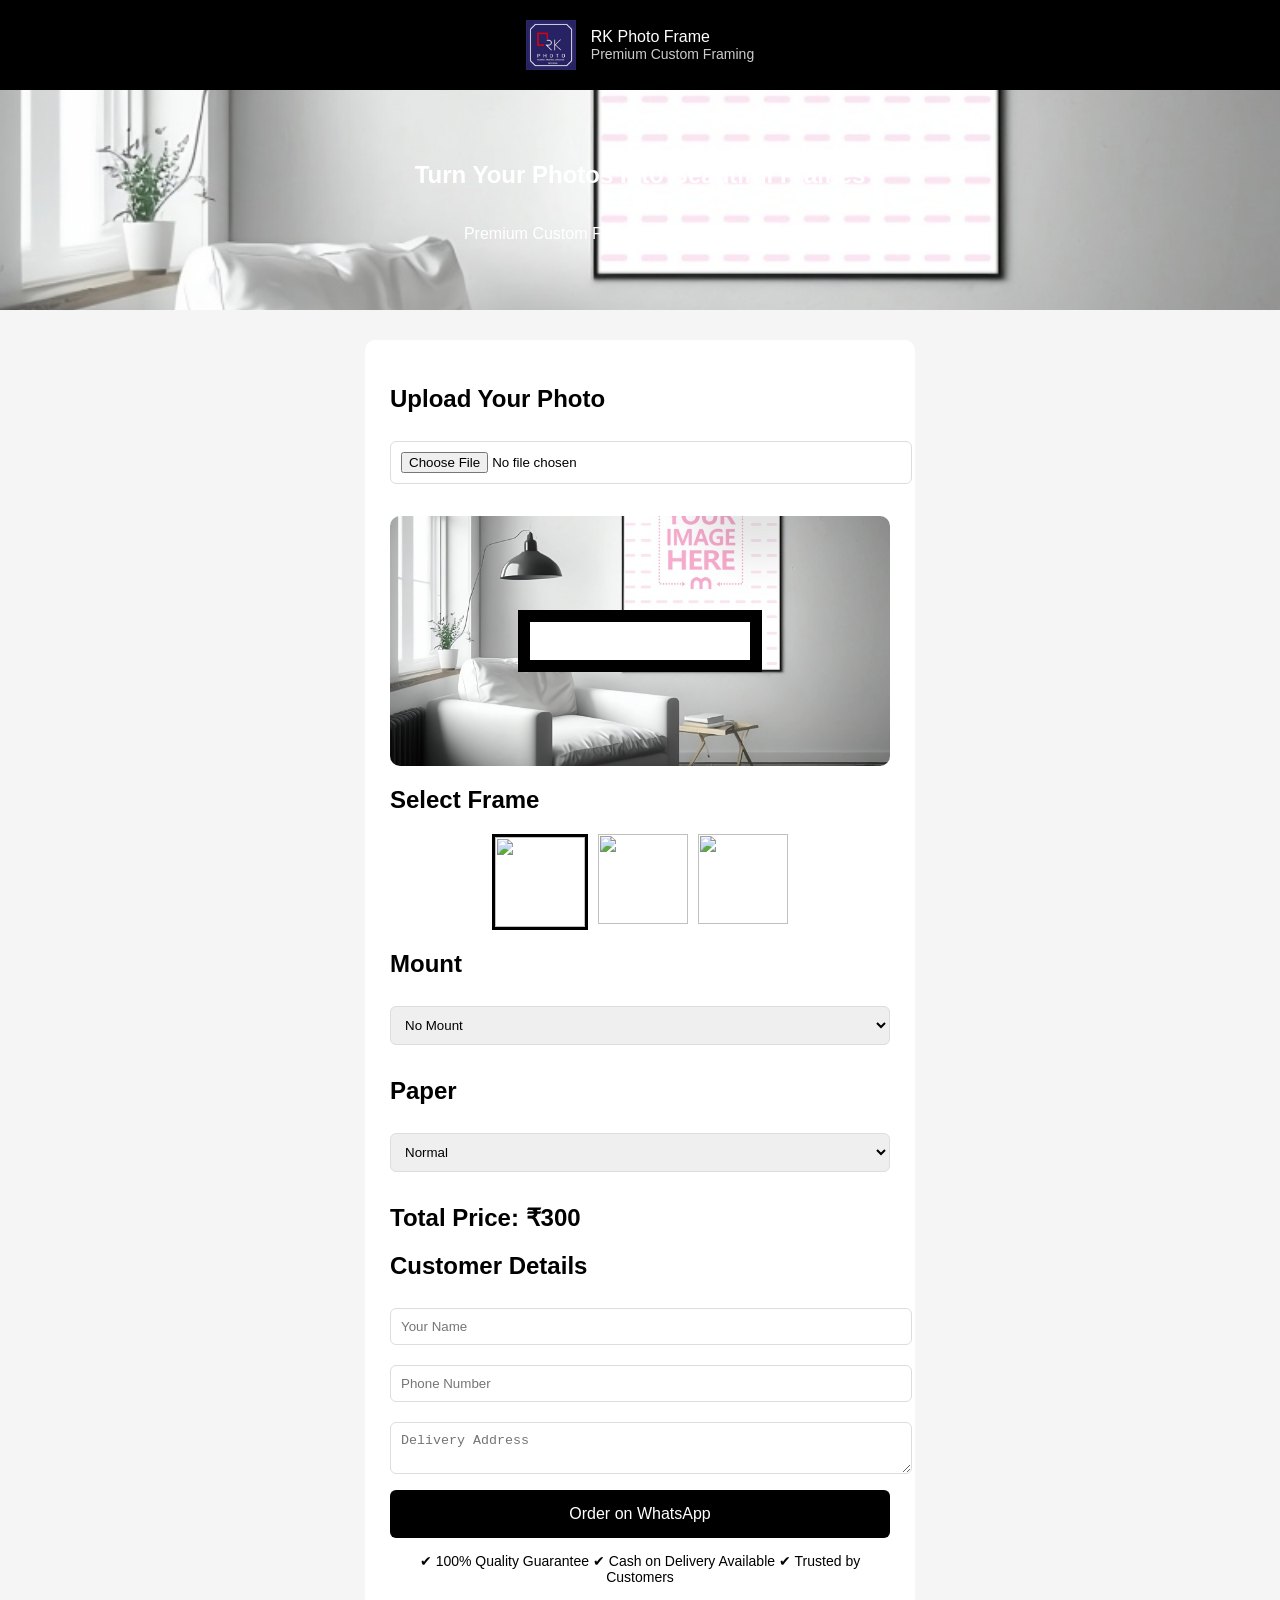
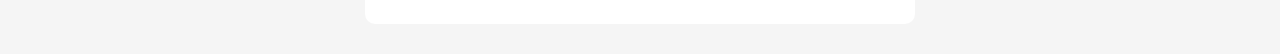
==== index.html @ b55b813e "Update index.html" ====
<!DOCTYPE html>

<html>
<head>
  <title>RK Photo Frame</title>
  <link rel="stylesheet" href="style.css">
</head>
<body>

<header>
  <img src="images/logo.png"class="logo">
  <div>
    RK Photo Frame
    <div class="tagline">Premium Custom Framing</div>
  </div>
</header>

<!-- HERO -->

<section class="hero">
  <h1>Turn Your Photos Into Beautiful Frames</h1>
  <p>Premium Custom Framing Delivered to Your Door</p>
</section>

<main>

<h2>Upload Your Photo</h2>
<input type="file" id="upload">

<!-- WALL PREVIEW -->

<div class="wall-preview">
  <div class="frame">
    <img id="preview" />
  </div>
</div>

<h2>Select Frame</h2>
<div class="frame-gallery">
  <img src="https://via.placeholder.com/100" onclick="selectFrame(this,300)">
  <img src="https://via.placeholder.com/100" onclick="selectFrame(this,400)">
  <img src="https://via.placeholder.com/100" onclick="selectFrame(this,500)">
</div>

<h2>Mount</h2>
<select id="mount">
  <option value="0">No Mount</option>
  <option value="200">With Mount (+₹200)</option>
</select>

<h2>Paper</h2>
<select id="paper">
  <option value="0">Normal</option>
  <option value="300">Premium (+₹300)</option>
</select>

<h2>Total Price: ₹<span id="price">300</span></h2>

<h2>Customer Details</h2>
<input type="text" id="name" placeholder="Your Name">
<input type="text" id="phone" placeholder="Phone Number">
<textarea id="address" placeholder="Delivery Address"></textarea>

<button onclick="placeOrder()">Order on WhatsApp</button>

<p class="trust">
✔ 100% Quality Guarantee  
✔ Cash on Delivery Available  
✔ Trusted by Customers
</p>

</main>

<script src="script.js"></script>

</body>
</html>
---- style.css ----
body {
font-family: 'Segoe UI', sans-serif;
margin: 0;
background: #f5f5f5;
}

/* HEADER */
header {
display: flex;
align-items: center;
justify-content: center;
gap: 15px;
background: black;
color: white;
padding: 20px;
}

.logo {
width: 50px;
}

.tagline {
font-size: 14px;
color: #ccc;
}

/* HERO */
.hero {
background: url('images/wall.jpg') center/cover no-repeat;
height: 220px;
color: white;
display: flex;
flex-direction: column;
justify-content: center;
align-items: center;
}

/* MAIN */
main {
max-width: 500px;
margin: 30px auto;
background: white;
padding: 25px;
border-radius: 10px;
}

h2 {
margin-top: 20px;
}

/* INPUTS */
input, textarea, select {
width: 100%;
padding: 10px;
margin-top: 8px;
margin-bottom: 12px;
border: 1px solid #ddd;
border-radius: 6px;
}

/* BUTTON */
button {
width: 100%;
padding: 15px;
background: black;
color: white;
border: none;
font-size: 16px;
border-radius: 6px;
cursor: pointer;
}

button:hover {
background: #333;
}

/* WALL PREVIEW */
.wall-preview {
background: url('images/wall.jpg') center/cover no-repeat;
height: 250px;
display: flex;
justify-content: center;
align-items: center;
margin: 20px 0;
border-radius: 10px;
}

.frame {
border: 12px solid black;
padding: 10px;
background: white;
}

.frame img {
width: 200px;
}

/* GALLERY */
.frame-gallery {
display: flex;
gap: 10px;
justify-content: center;
}

.frame-gallery img {
width: 90px;
height: 90px;
cursor: pointer;
}

.frame-gallery img.selected {
border: 3px solid black;
}

/* TRUST */
.trust {
text-align: center;
font-size: 14px;
margin-top: 15px;
}
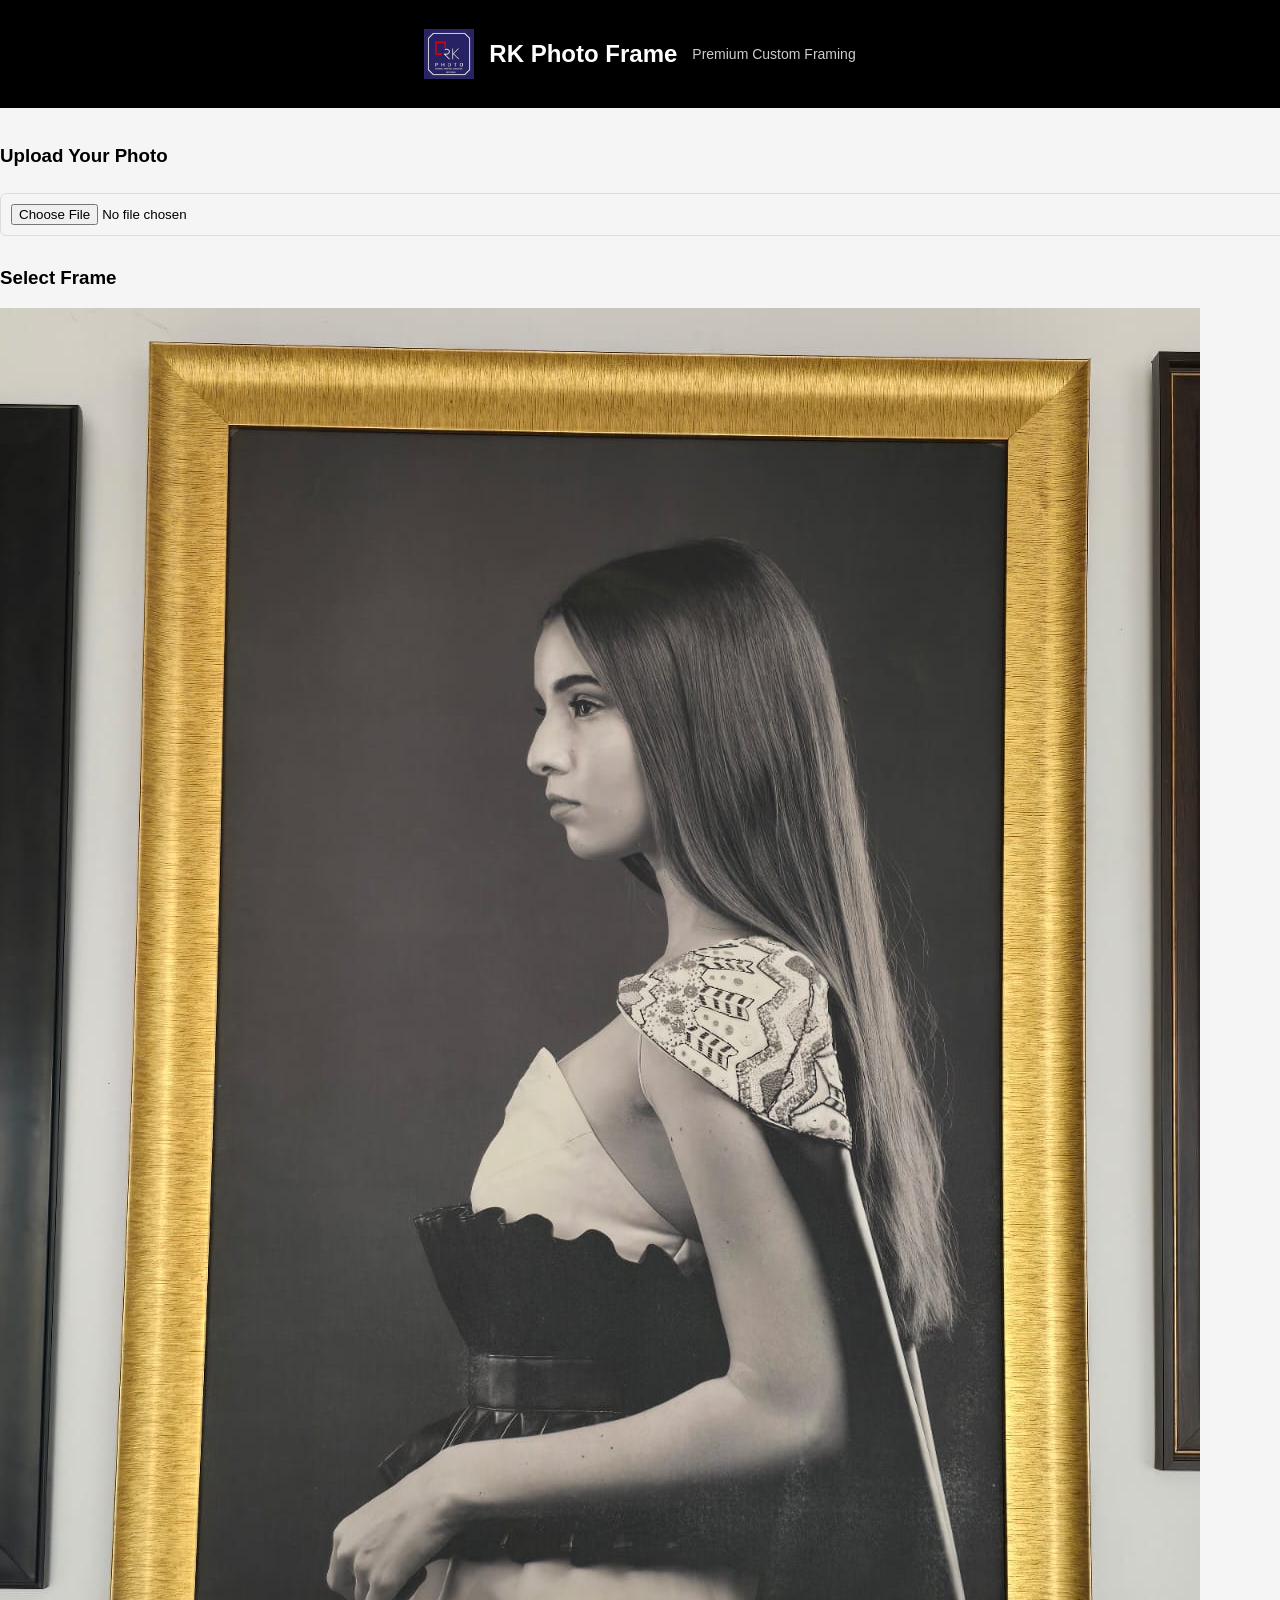
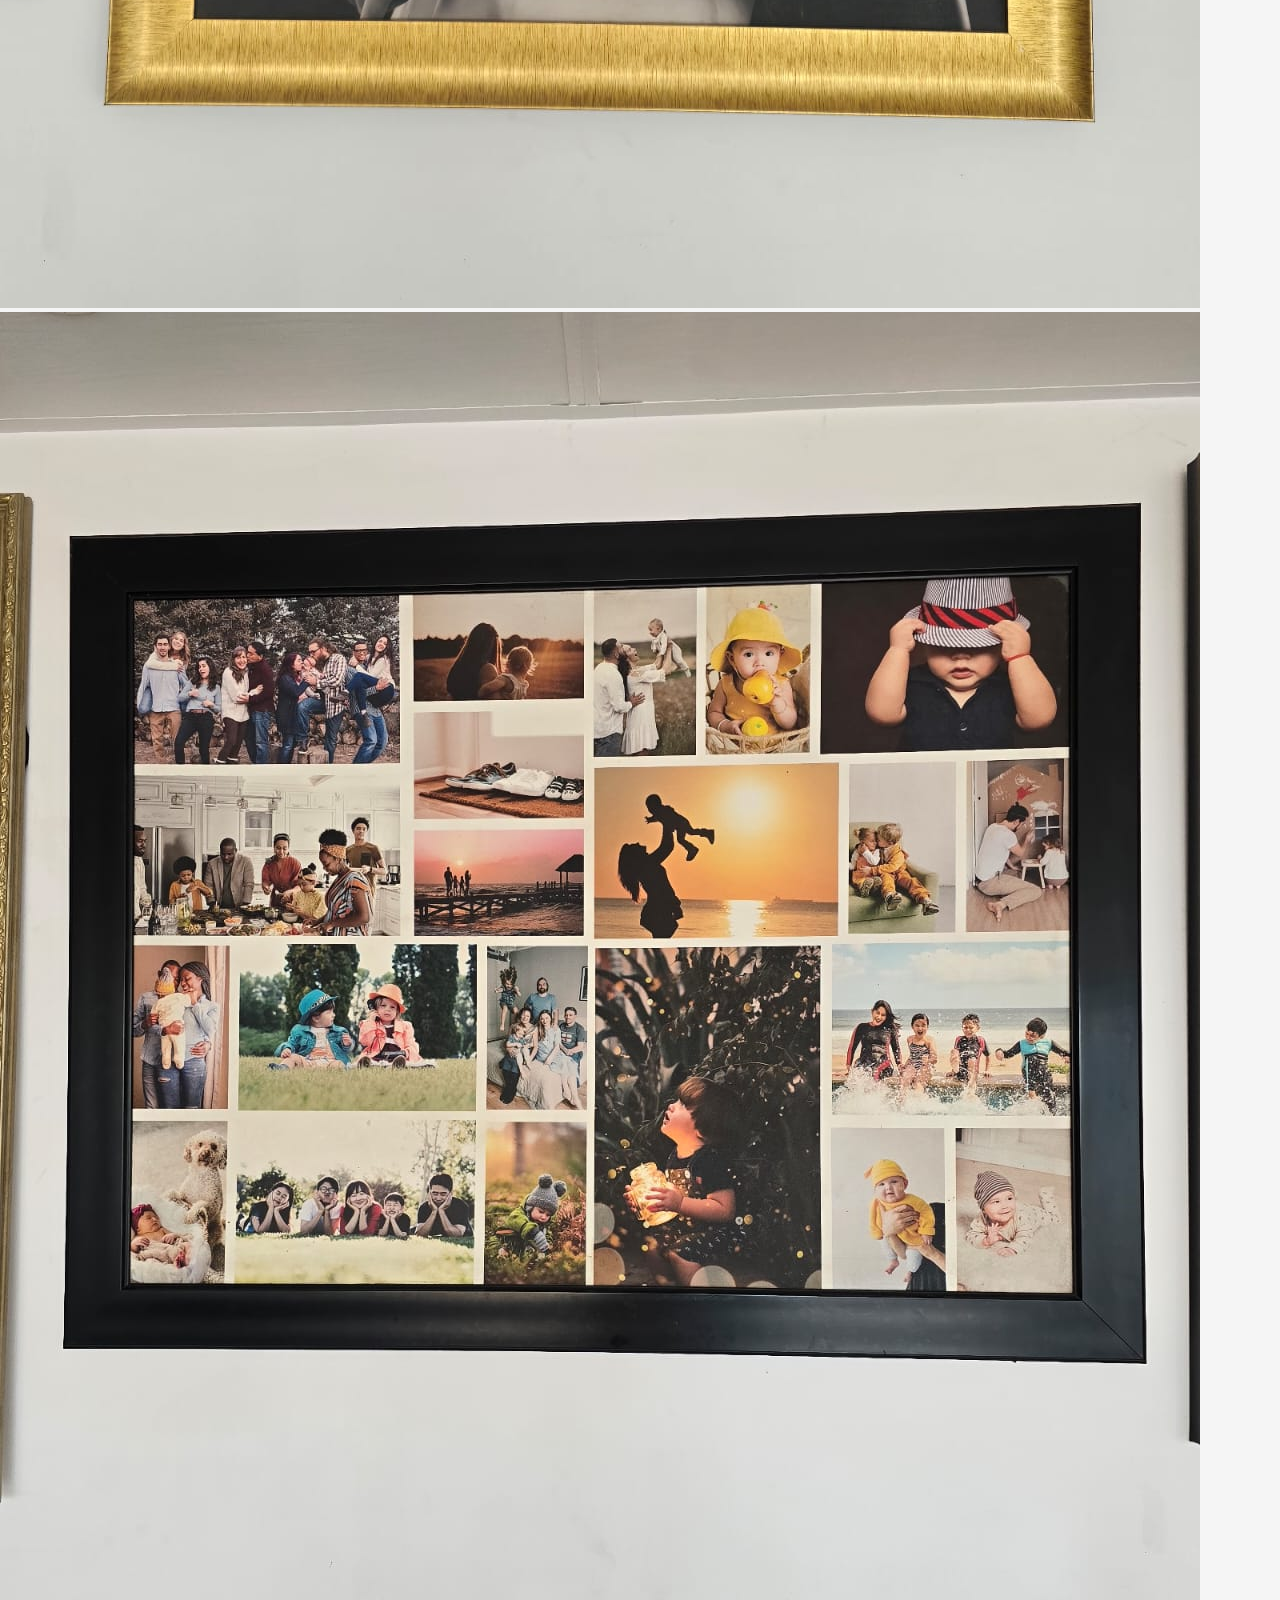
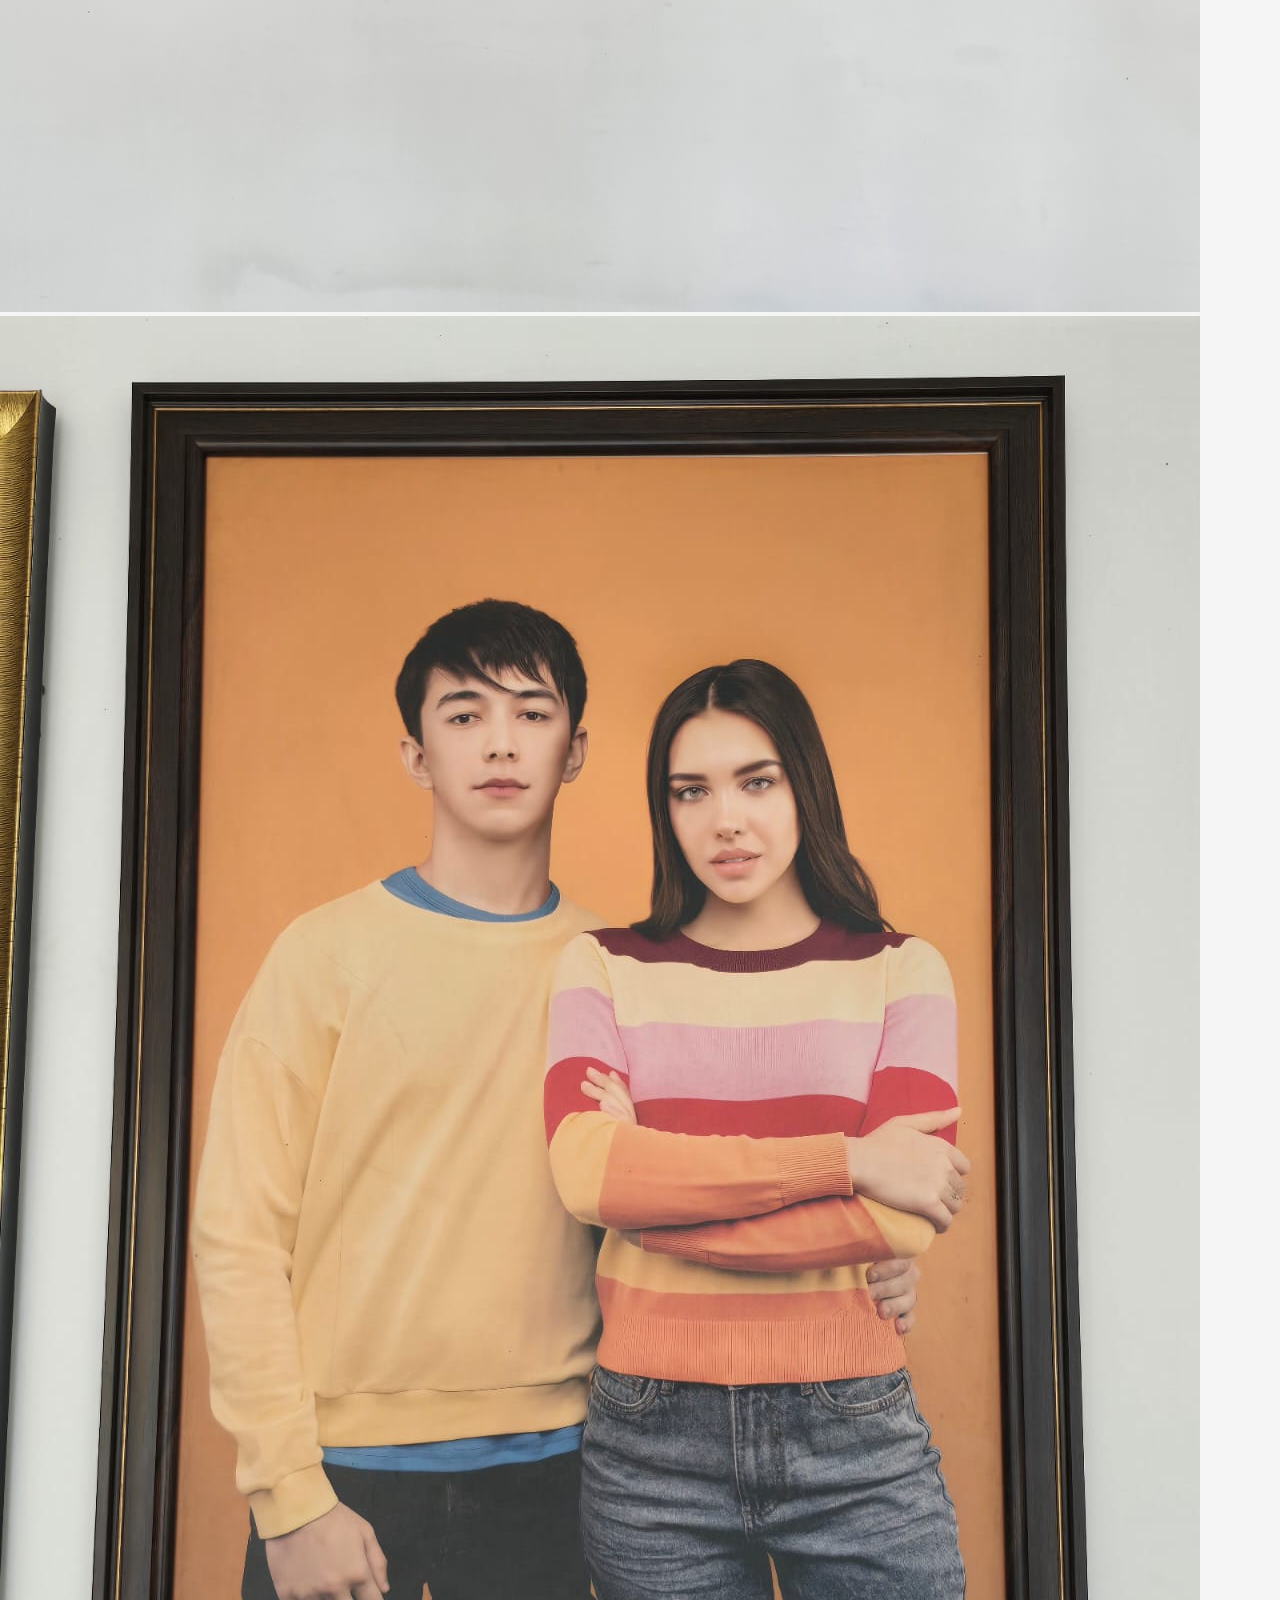
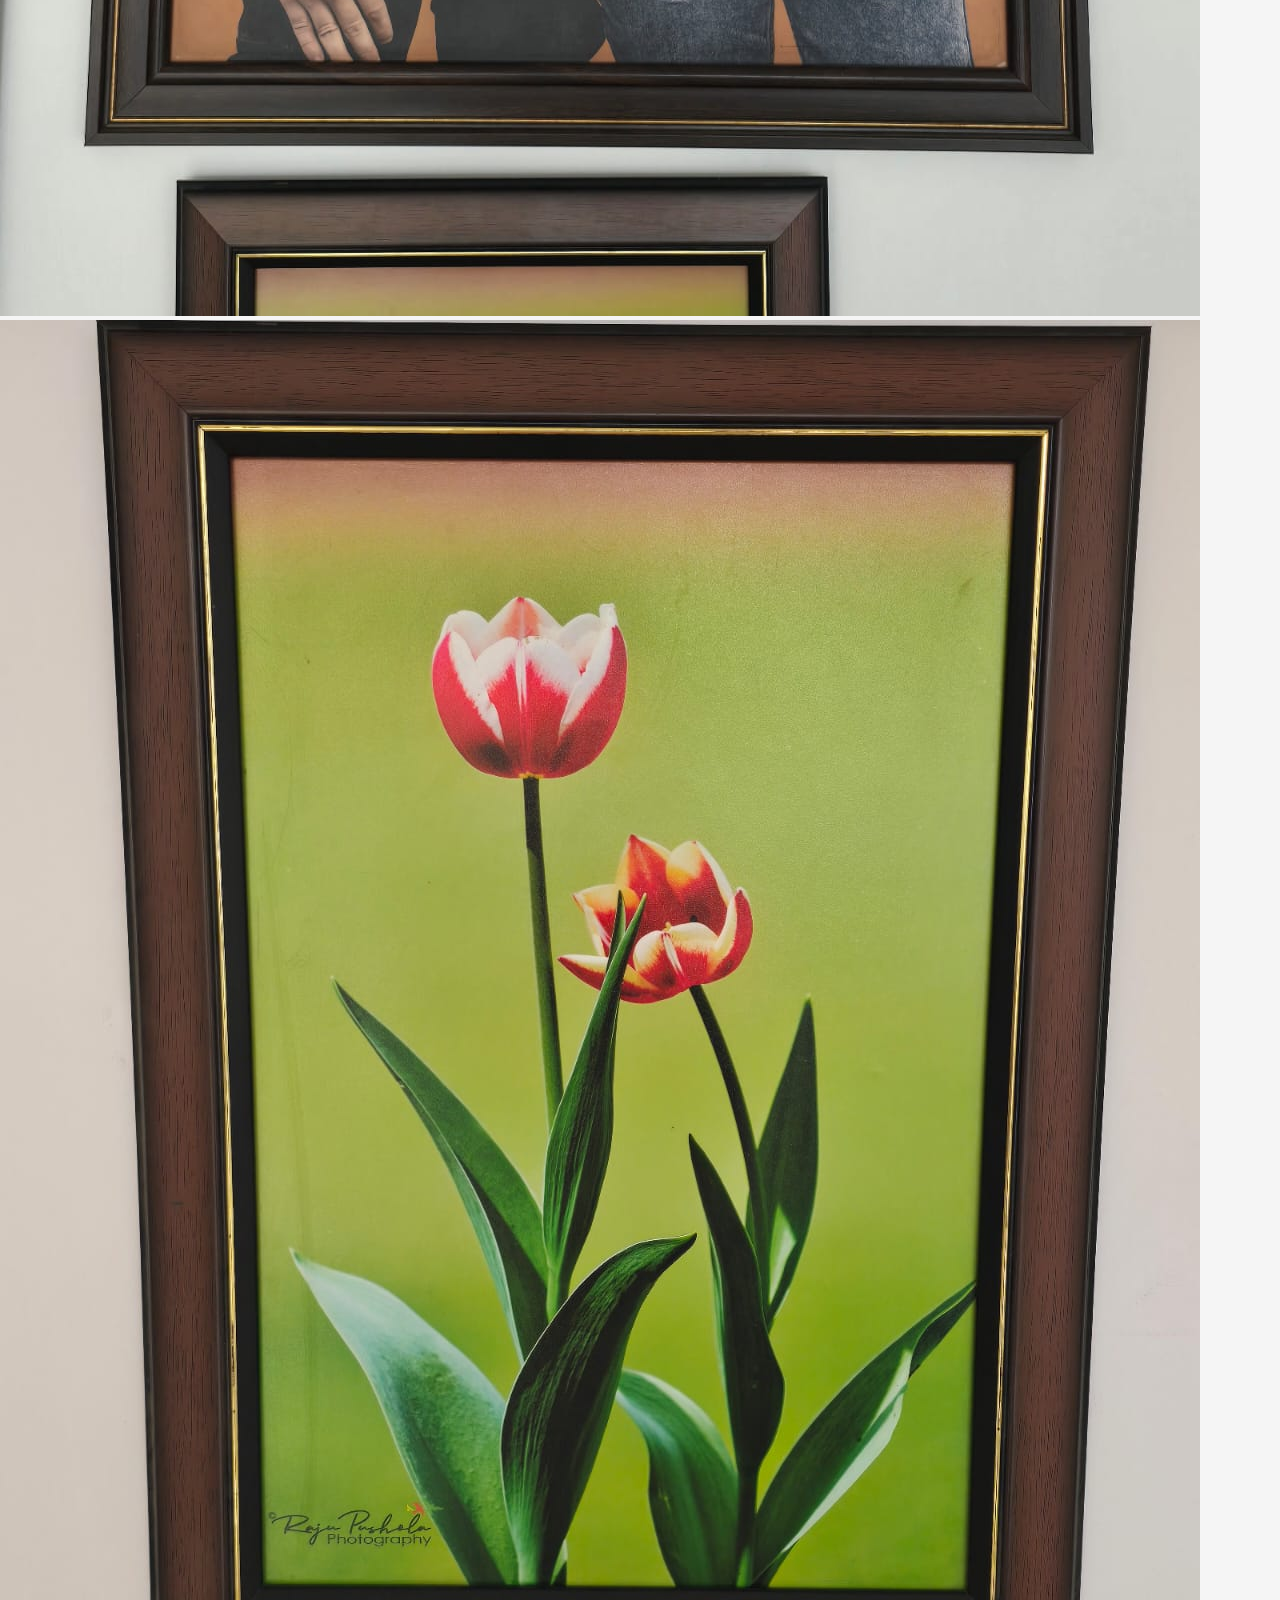
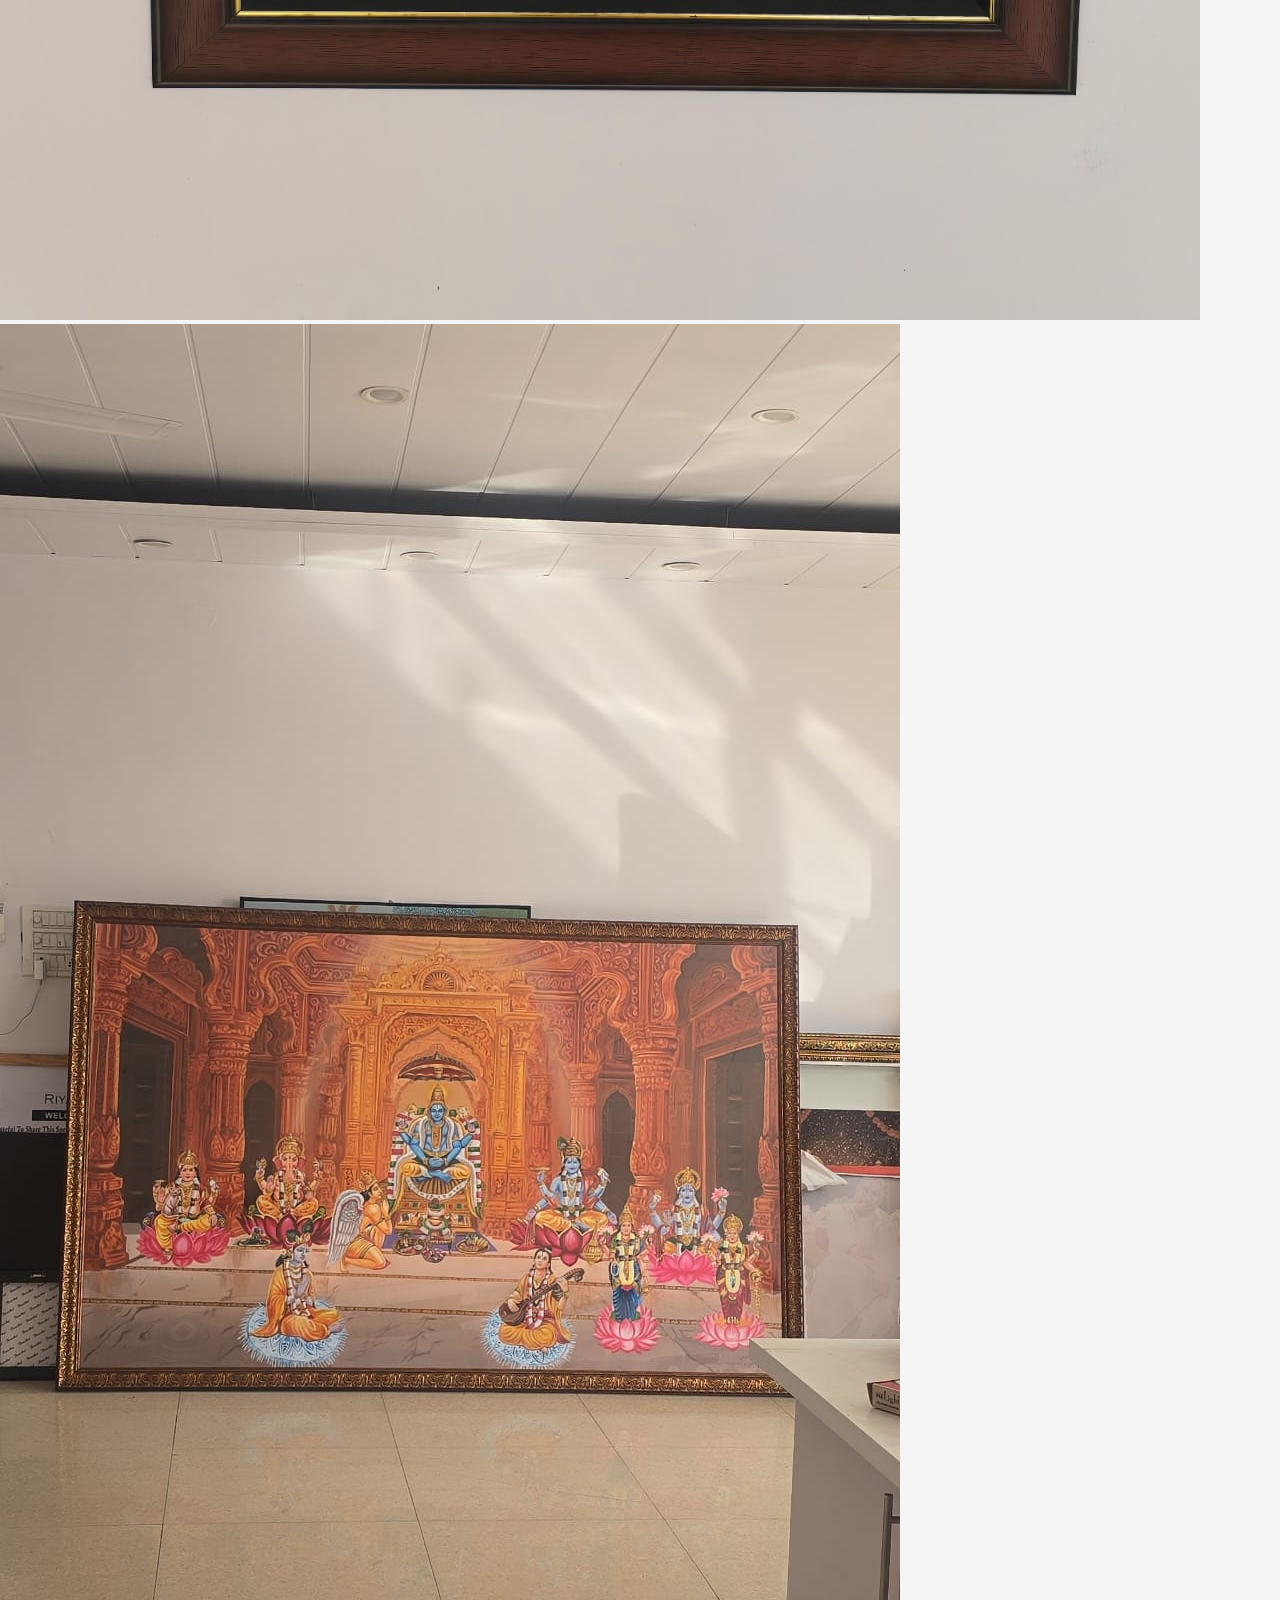
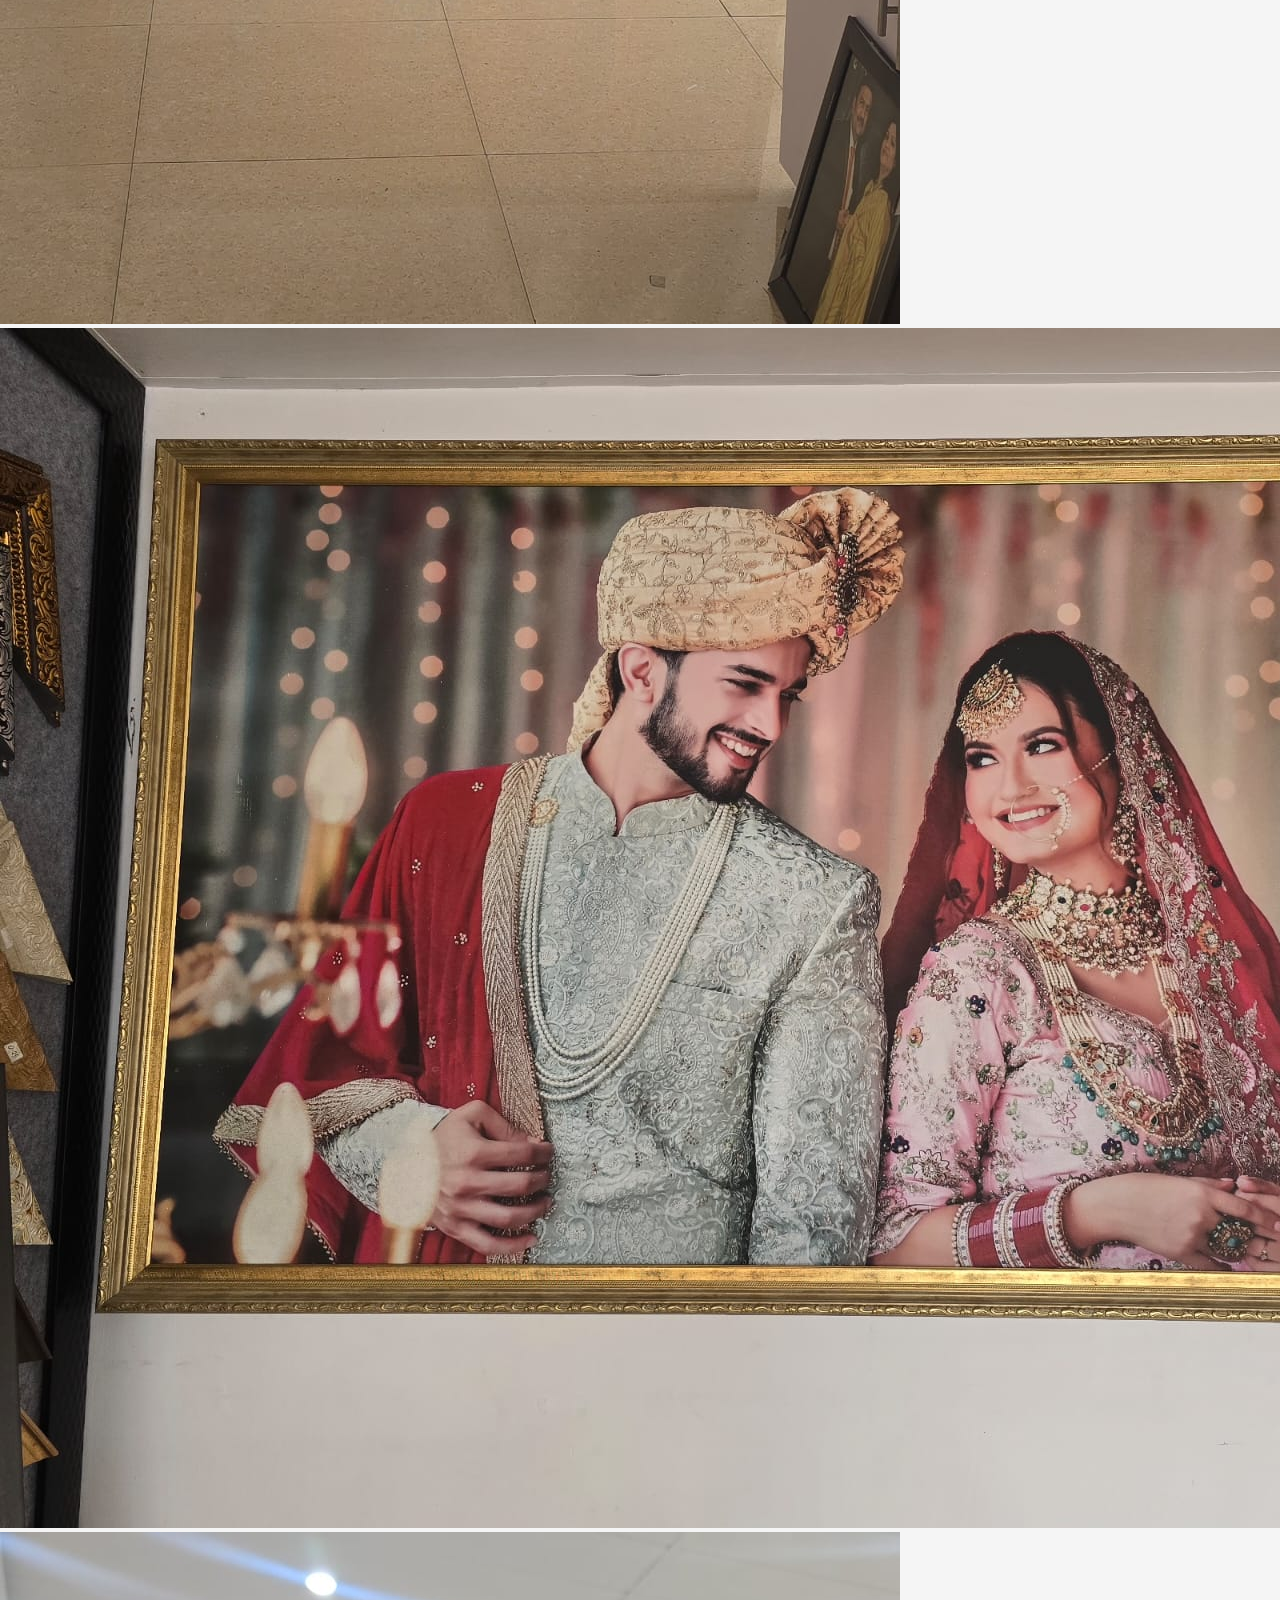
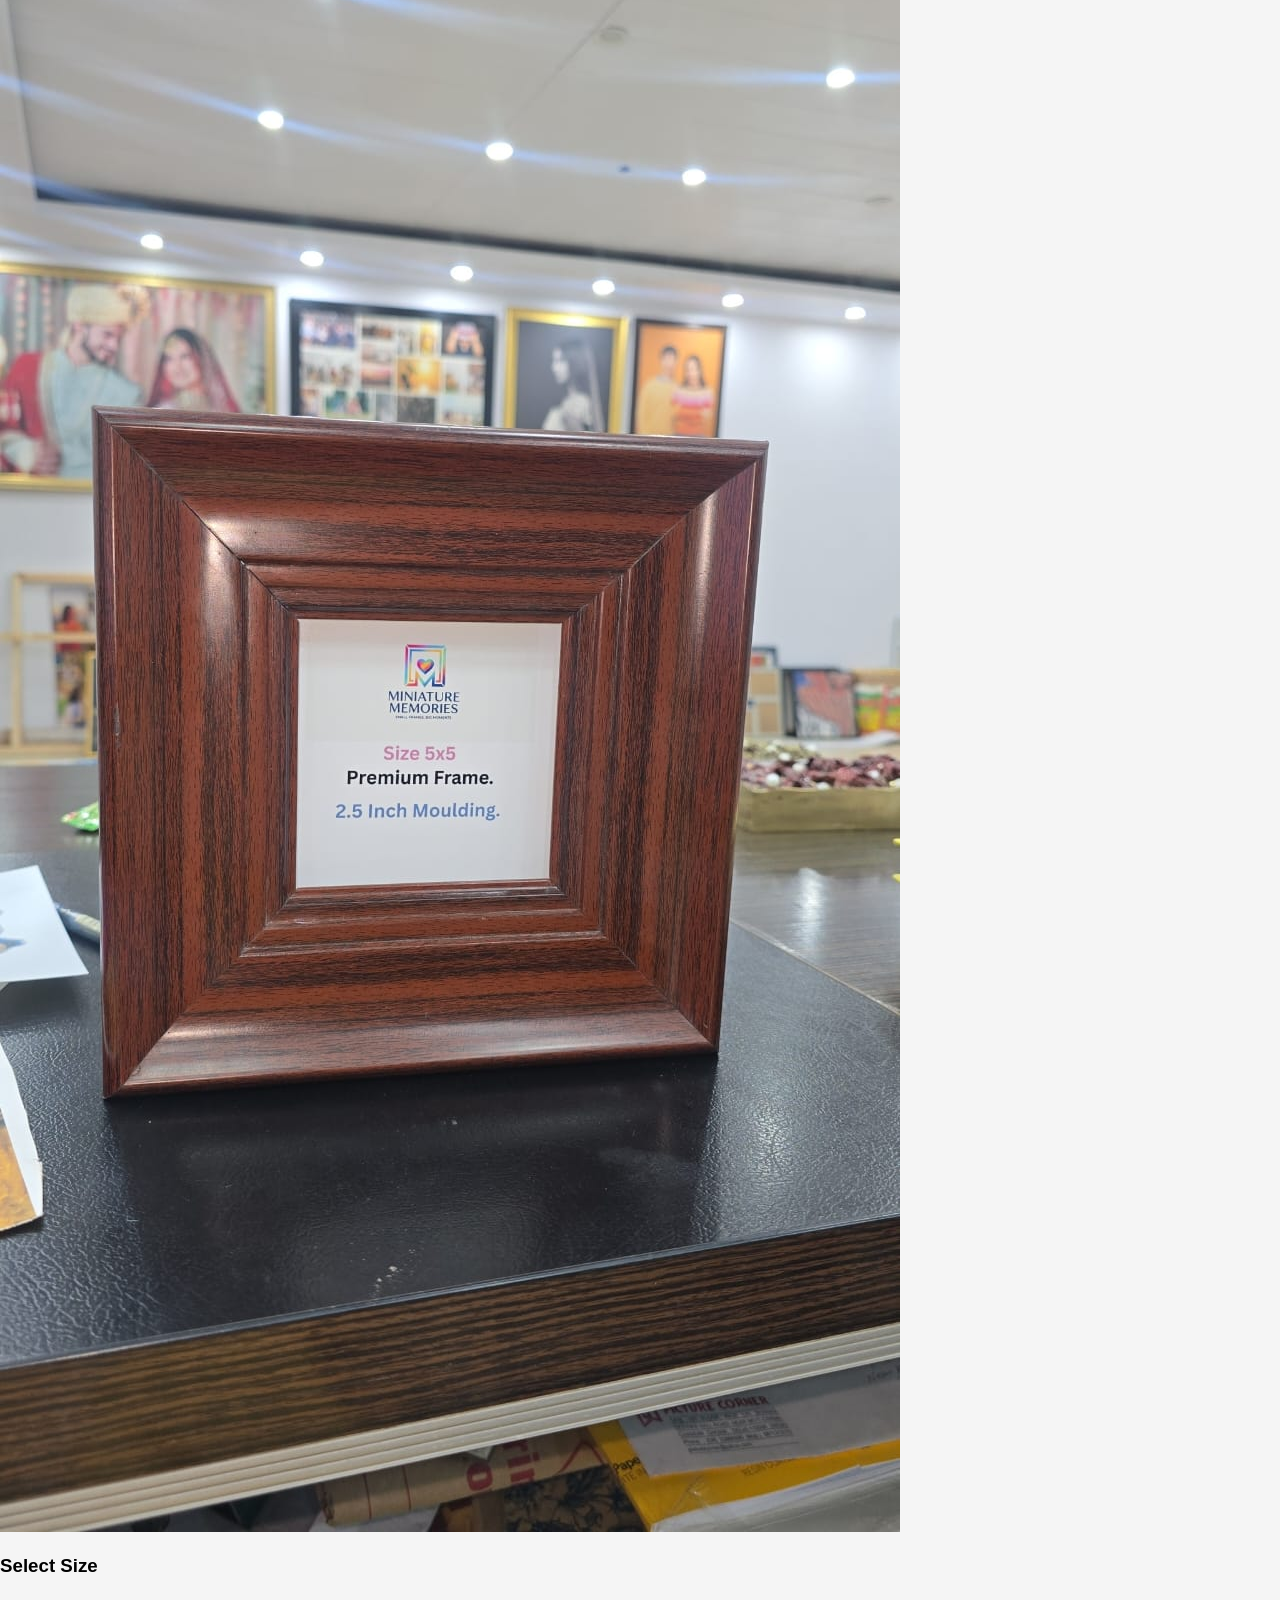
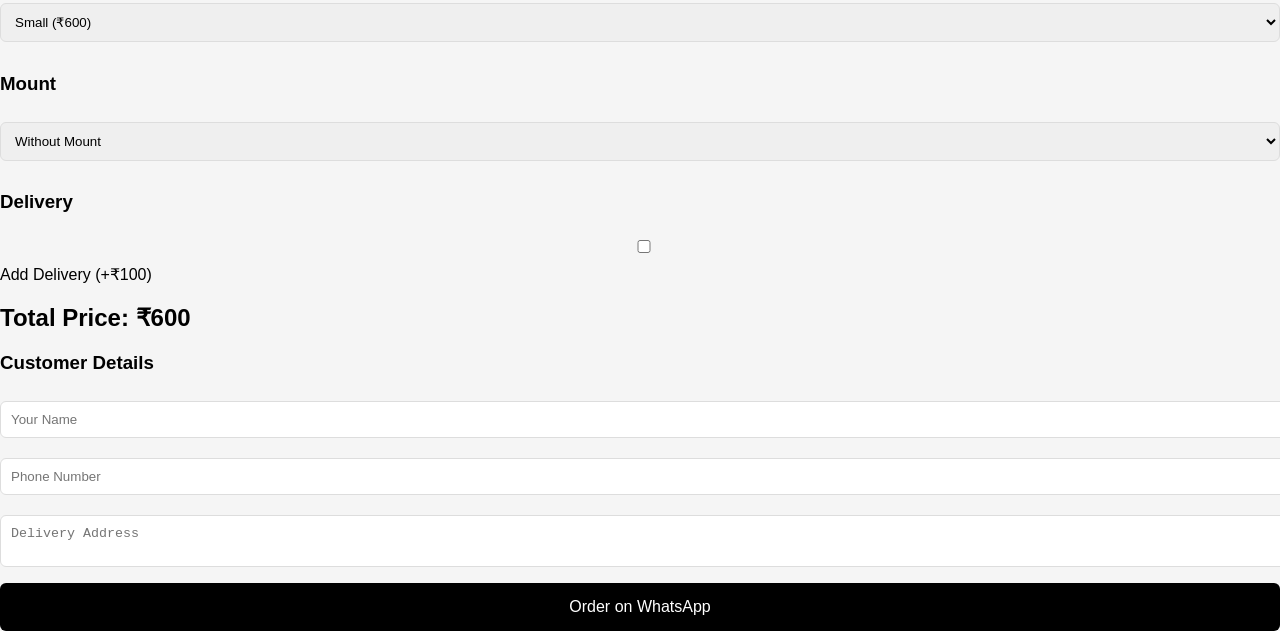
==== commit 4f6e9dbe: "Revamp index.html with new layout and features Updated the HTML structure and added new features for" ====
--- a/index.html
+++ b/index.html
@@ -1,77 +1,80 @@
 <!DOCTYPE html>
-
 <html>
 <head>
-  <title>RK Photo Frame</title>
-  <link rel="stylesheet" href="style.css">
+<title>RK Photo Frame</title>
+<link rel="stylesheet" href="style.css">
 </head>
+
 <body>
 
 <header>
-  <img src="images/logo.png"class="logo">
-  <div>
-    RK Photo Frame
-    <div class="tagline">Premium Custom Framing</div>
-  </div>
+<img src="images/logo.png" class="logo">
+<h2>RK Photo Frame</h2>
+<p class="tagline">Premium Custom Framing</p>
 </header>
 
-<!-- HERO -->
+<section class="container">
 
-<section class="hero">
-  <h1>Turn Your Photos Into Beautiful Frames</h1>
-  <p>Premium Custom Framing Delivered to Your Door</p>
-</section>
+<!-- PREVIEW -->
+<div class="preview-section">
+<div class="wall">
 
-<main>
+<div class="frame-container">
+<img id="userImage" class="photo">
 
-<h2>Upload Your Photo</h2>
+<div id="mountLayer"></div>
+<div id="frameLayer" class="frame-black"></div>
+</div>
+
+</div>
+</div>
+
+<!-- CONTROLS -->
+<div class="controls">
+
+<h3>Upload Your Photo</h3>
 <input type="file" id="upload">
 
-<!-- WALL PREVIEW -->
-
-<div class="wall-preview">
-  <div class="frame">
-    <img id="preview" />
-  </div>
+<h3>Select Frame</h3>
+<div class="frames">
+<img src="images/Goldpremium.jpg" onclick="selectFrame('goldpremium')">
+<img src="images/black.jpg" onclick="selectFrame('black')">
+<img src="images/brown.jpg" onclick="selectFrame('brown')">
+<img src="images/browngold.jpg" onclick="selectFrame('browngold')">
+<img src="images/goldcarving.jpg" onclick="selectFrame('goldcarving')">
+<img src="images/goldvintage.jpg" onclick="selectFrame('goldvintage')">
+<img src="images/wood.jpg" onclick="selectFrame('wood')">
 </div>
 
-<h2>Select Frame</h2>
-<div class="frame-gallery">
-  <img src="https://via.placeholder.com/100" onclick="selectFrame(this,300)">
-  <img src="https://via.placeholder.com/100" onclick="selectFrame(this,400)">
-  <img src="https://via.placeholder.com/100" onclick="selectFrame(this,500)">
-</div>
-
-<h2>Mount</h2>
-<select id="mount">
-  <option value="0">No Mount</option>
-  <option value="200">With Mount (+₹200)</option>
+<h3>Select Size</h3>
+<select id="size">
+<option value="600">Small (₹600)</option>
+<option value="1000">Medium (₹1000)</option>
+<option value="1600">Large (₹1600)</option>
 </select>
 
-<h2>Paper</h2>
-<select id="paper">
-  <option value="0">Normal</option>
-  <option value="300">Premium (+₹300)</option>
+<h3>Mount</h3>
+<select id="mount">
+<option value="0">Without Mount</option>
+<option value="100">With Mount (+₹100)</option>
 </select>
 
-<h2>Total Price: ₹<span id="price">300</span></h2>
+<h3>Delivery</h3>
+<label><input type="checkbox" id="delivery"> Add Delivery (+₹100)</label>
 
-<h2>Customer Details</h2>
+<h2>Total Price: ₹<span id="price">600</span></h2>
+
+<h3>Customer Details</h3>
 <input type="text" id="name" placeholder="Your Name">
 <input type="text" id="phone" placeholder="Phone Number">
 <textarea id="address" placeholder="Delivery Address"></textarea>
 
-<button onclick="placeOrder()">Order on WhatsApp</button>
+<button onclick="orderNow()">Order on WhatsApp</button>
 
-<p class="trust">
-✔ 100% Quality Guarantee  
-✔ Cash on Delivery Available  
-✔ Trusted by Customers
-</p>
+</div>
 
-</main>
+</section>
 
 <script src="script.js"></script>
-
 </body>
 </html>
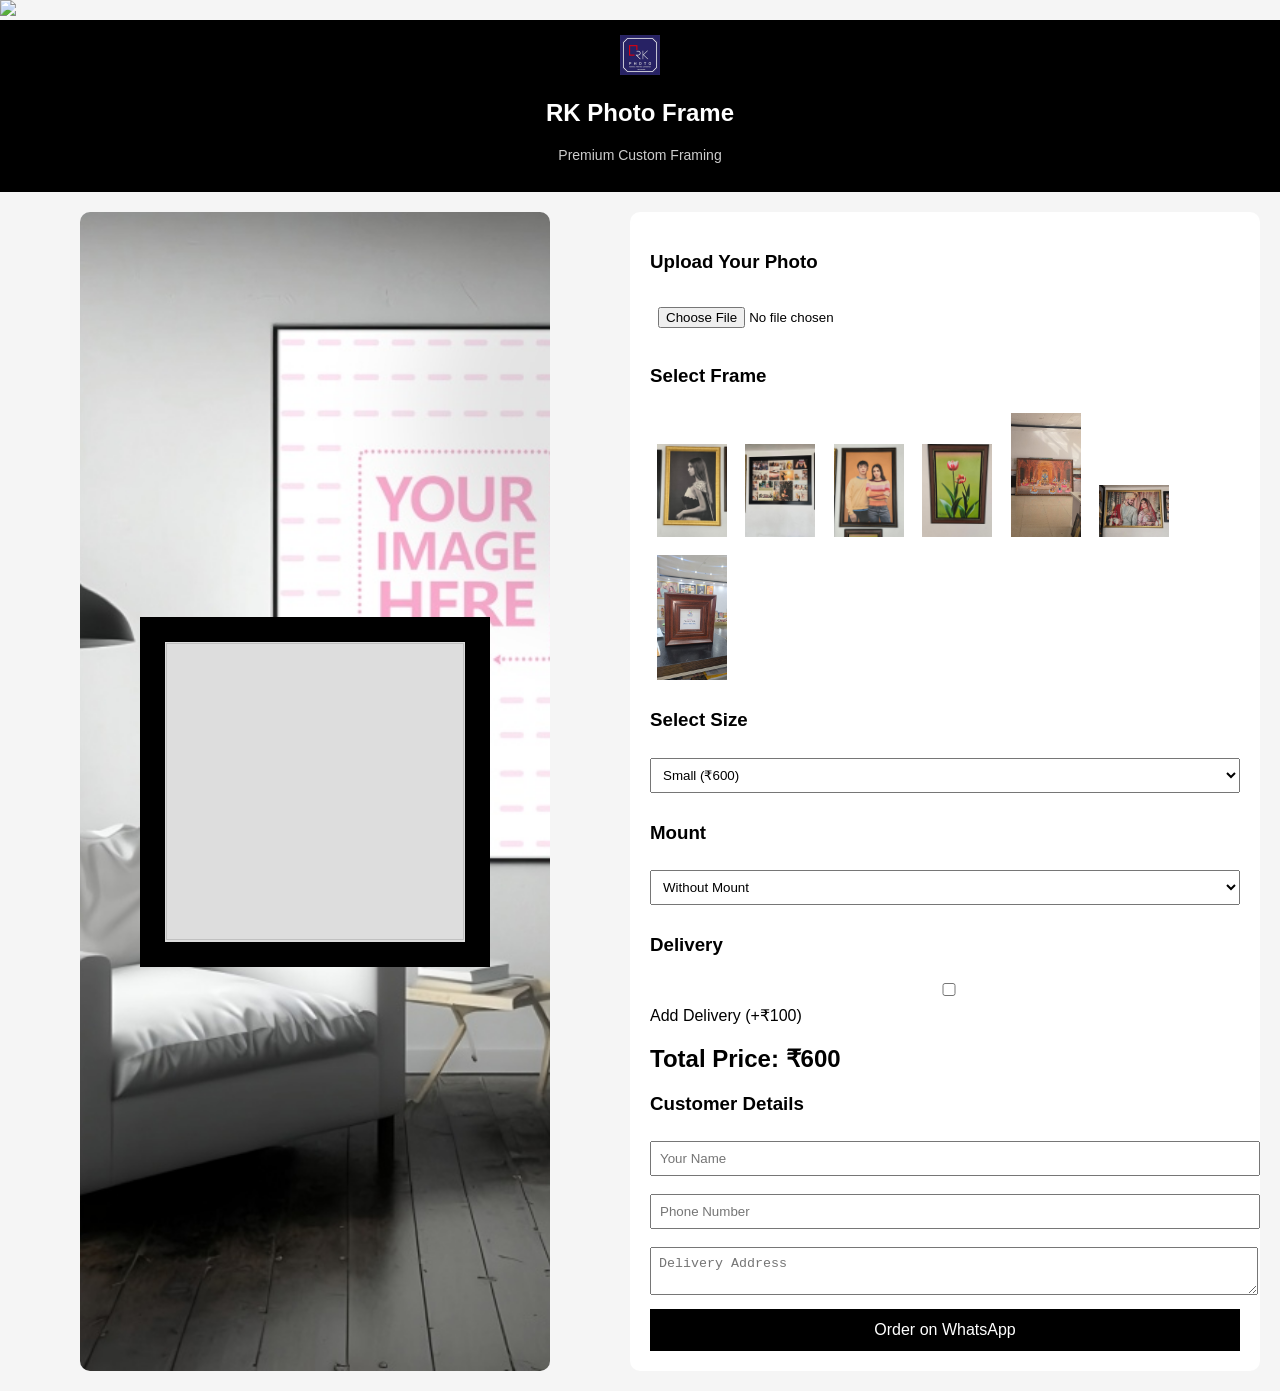
==== commit 9418ea14: "Add frame overlay image to index.html" ====
--- a/index.html
+++ b/index.html
@@ -1,5 +1,6 @@
 <!DOCTYPE html>
 <html>
+<img id="frameOverlay" src="images/gold.png">
 <head>
 <title>RK Photo Frame</title>
 <link rel="stylesheet" href="style.css">
--- a/style.css
+++ b/style.css
@@ -1,22 +1,19 @@
 body {
-font-family: 'Segoe UI', sans-serif;
+font-family: Arial;
 margin: 0;
 background: #f5f5f5;
 }
 
 /* HEADER */
 header {
-display: flex;
-align-items: center;
-justify-content: center;
-gap: 15px;
 background: black;
 color: white;
-padding: 20px;
+text-align: center;
+padding: 15px;
 }
 
 .logo {
-width: 50px;
+height: 40px;
 }
 
 .tagline {
@@ -24,97 +21,107 @@
 color: #ccc;
 }
 
-/* HERO */
-.hero {
+/* LAYOUT */
+.container {
+display: flex;
+gap: 20px;
+padding: 20px;
+}
+
+/* PREVIEW */
+.preview-section {
+flex: 1;
+display: flex;
+justify-content: center;
+}
+
+.wall {
 background: url('images/wall.jpg') center/cover no-repeat;
-height: 220px;
-color: white;
+padding: 60px;
 display: flex;
-flex-direction: column;
 justify-content: center;
 align-items: center;
-}
-
-/* MAIN */
-main {
-max-width: 500px;
-margin: 30px auto;
-background: white;
-padding: 25px;
 border-radius: 10px;
 }
 
-h2 {
-margin-top: 20px;
+/* FRAME CONTAINER */
+.frame-container {
+position: relative;
+width: 350px;
+height: 350px;
+display: flex;
+justify-content: center;
+align-items: center;
+background: #ddd;
 }
 
-/* INPUTS */
-input, textarea, select {
-width: 100%;
-padding: 10px;
-margin-top: 8px;
-margin-bottom: 12px;
-border: 1px solid #ddd;
-border-radius: 6px;
+/* USER PHOTO */
+.photo {
+width: 85%;
+height: 85%;
+object-fit: cover;
+z-index: 1;
 }
 
-/* BUTTON */
+/* MOUNT */
+#mountLayer {
+position: border;
+width: 20%;
+height: 20%;
+background: white;
+z-index: 2;
+display: none;
+}
+
+/* FRAME */
+#frameLayer {
+position: absolute;
+width: 100%;
+height: 100%;
+border: 25px solid black;
+z-index: 3;
+box-sizing: border-box;
+}
+/* FRAME TYPES */
+.frame-gold { border-color: gold; }
+.frame-black { border-color: black; }
+.frame-wood { border-color: #5c3a21; }
+.frame-brown { border-color: brown; }
+.frame-temple { border: 25px solid goldenrod; }
+.frame-vintage { border: 22px solid #c9a45c; }
+
+/* CONTROLS */
+.controls {
+flex: 1;
+background: white;
+padding: 20px;
+border-radius: 10px;
+}
+
+.frames img {
+width: 70px;
+margin: 5px;
+cursor: pointer;
+border: 2px solid transparent;
+}
+
+.frames img:hover {
+border: 2px solid black;
+}
+
+input, select, textarea {
+width: 100%;
+margin-top: 8px;
+margin-bottom: 10px;
+padding: 8px;
+}
+
 button {
 width: 100%;
-padding: 15px;
+padding: 12px;
 background: black;
 color: white;
 border: none;
+cursor: pointer;
 font-size: 16px;
-border-radius: 6px;
-cursor: pointer;
 }
-
-button:hover {
-background: #333;
-}
-
-/* WALL PREVIEW */
-.wall-preview {
-background: url('images/wall.jpg') center/cover no-repeat;
-height: 250px;
-display: flex;
-justify-content: center;
-align-items: center;
-margin: 20px 0;
-border-radius: 10px;
-}
-
-.frame {
-border: 12px solid black;
-padding: 10px;
-background: white;
-}
-
-.frame img {
-width: 200px;
-}
-
-/* GALLERY */
-.frame-gallery {
-display: flex;
-gap: 10px;
-justify-content: center;
-}
-
-.frame-gallery img {
-width: 90px;
-height: 90px;
-cursor: pointer;
-}
-
-.frame-gallery img.selected {
-border: 3px solid black;
-}
-
-/* TRUST */
-.trust {
-text-align: center;
-font-size: 14px;
-margin-top: 15px;
-}
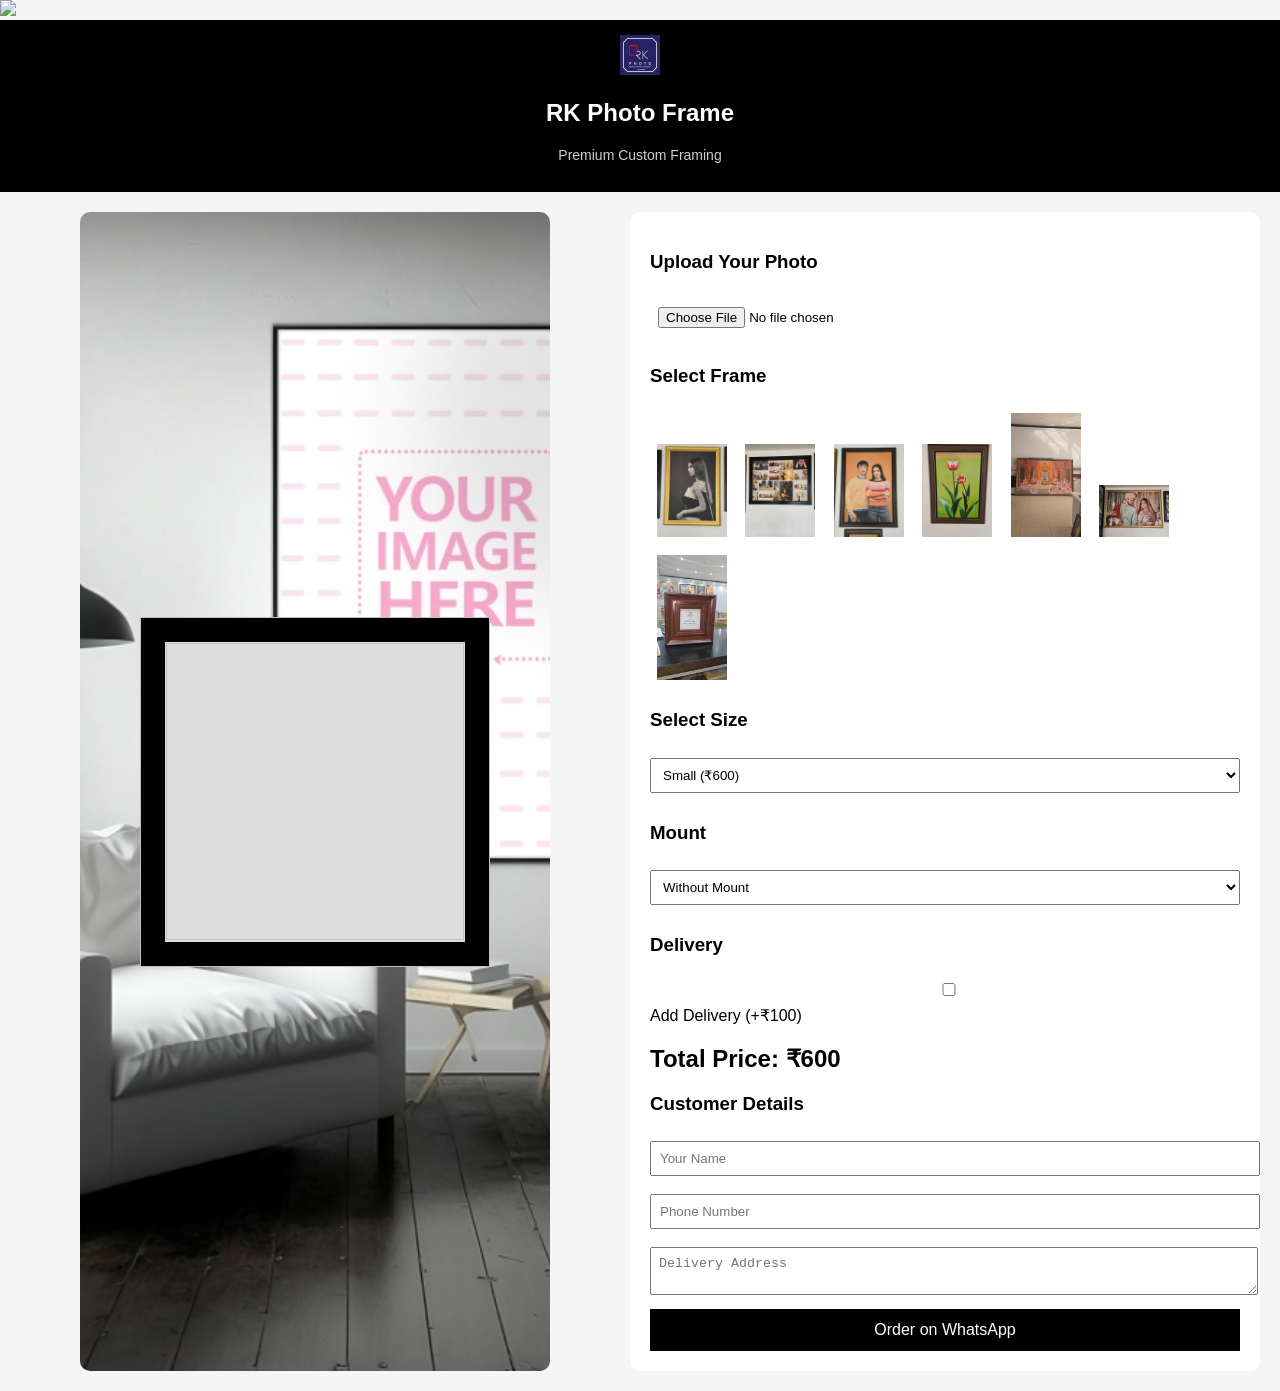
==== commit 58d78bb3: "Update index.html" ====
--- a/index.html
+++ b/index.html
@@ -22,7 +22,7 @@
 
 <div class="frame-container">
 <img id="userImage" class="photo">
-
+<img id="frameImage" class="frame-img">
 <div id="mountLayer"></div>
 <div id="frameLayer" class="frame-black"></div>
 </div>
--- a/style.css
+++ b/style.css
@@ -65,9 +65,9 @@
 
 /* MOUNT */
 #mountLayer {
-position: border;
-width: 20%;
-height: 20%;
+position: absolute;
+width: 90%;
+height: 90%;
 background: white;
 z-index: 2;
 display: none;
@@ -125,3 +125,12 @@
 cursor: pointer;
 font-size: 16px;
 }
+/* FRAME IMAGE OVERLAY */
+.frame-img {
+position: absolute;
+width: 100%;
+height: 100%;
+object-fit: cover;
+z-index: 4;
+pointer-events: none;
+}
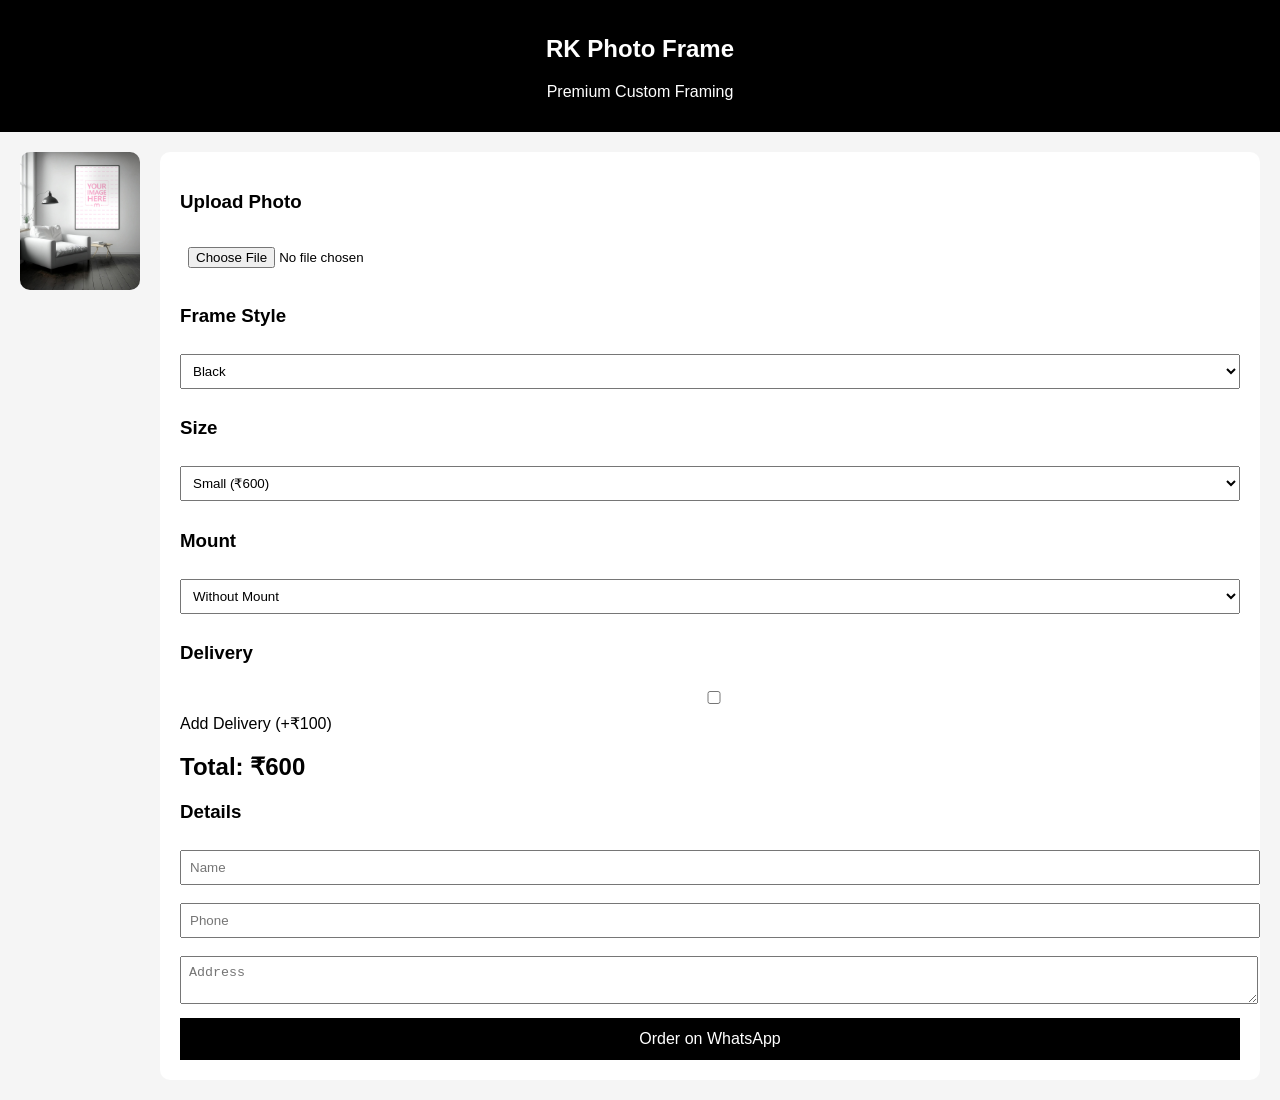
==== commit 14ed3723: "Update index.html" ====
--- a/index.html
+++ b/index.html
@@ -1,6 +1,5 @@
 <!DOCTYPE html>
 <html>
-<img id="frameOverlay" src="images/gold.png">
 <head>
 <title>RK Photo Frame</title>
 <link rel="stylesheet" href="style.css">
@@ -9,22 +8,24 @@
 <body>
 
 <header>
-<img src="images/logo.png" class="logo">
 <h2>RK Photo Frame</h2>
-<p class="tagline">Premium Custom Framing</p>
+<p>Premium Custom Framing</p>
 </header>
 
 <section class="container">
 
 <!-- PREVIEW -->
-<div class="preview-section">
+<div class="preview">
 <div class="wall">
 
-<div class="frame-container">
+<div id="frameBox" class="frame-box">
+
+<div id="mountBox" class="mount-box">
+
 <img id="userImage" class="photo">
-<img id="frameImage" class="frame-img">
-<div id="mountLayer"></div>
-<div id="frameLayer" class="frame-black"></div>
+
+</div>
+
 </div>
 
 </div>
@@ -33,21 +34,18 @@
 <!-- CONTROLS -->
 <div class="controls">
 
-<h3>Upload Your Photo</h3>
+<h3>Upload Photo</h3>
 <input type="file" id="upload">
 
-<h3>Select Frame</h3>
-<div class="frames">
-<img src="images/Goldpremium.jpg" onclick="selectFrame('goldpremium')">
-<img src="images/black.jpg" onclick="selectFrame('black')">
-<img src="images/brown.jpg" onclick="selectFrame('brown')">
-<img src="images/browngold.jpg" onclick="selectFrame('browngold')">
-<img src="images/goldcarving.jpg" onclick="selectFrame('goldcarving')">
-<img src="images/goldvintage.jpg" onclick="selectFrame('goldvintage')">
-<img src="images/wood.jpg" onclick="selectFrame('wood')">
-</div>
+<h3>Frame Style</h3>
+<select id="frame">
+<option value="black">Black</option>
+<option value="gold">Gold</option>
+<option value="wood">Wood</option>
+<option value="brown">Brown</option>
+</select>
 
-<h3>Select Size</h3>
+<h3>Size</h3>
 <select id="size">
 <option value="600">Small (₹600)</option>
 <option value="1000">Medium (₹1000)</option>
@@ -63,12 +61,12 @@
 <h3>Delivery</h3>
 <label><input type="checkbox" id="delivery"> Add Delivery (+₹100)</label>
 
-<h2>Total Price: ₹<span id="price">600</span></h2>
+<h2>Total: ₹<span id="price">600</span></h2>
 
-<h3>Customer Details</h3>
-<input type="text" id="name" placeholder="Your Name">
-<input type="text" id="phone" placeholder="Phone Number">
-<textarea id="address" placeholder="Delivery Address"></textarea>
+<h3>Details</h3>
+<input id="name" placeholder="Name">
+<input id="phone" placeholder="Phone">
+<textarea id="address" placeholder="Address"></textarea>
 
 <button onclick="orderNow()">Order on WhatsApp</button>
 
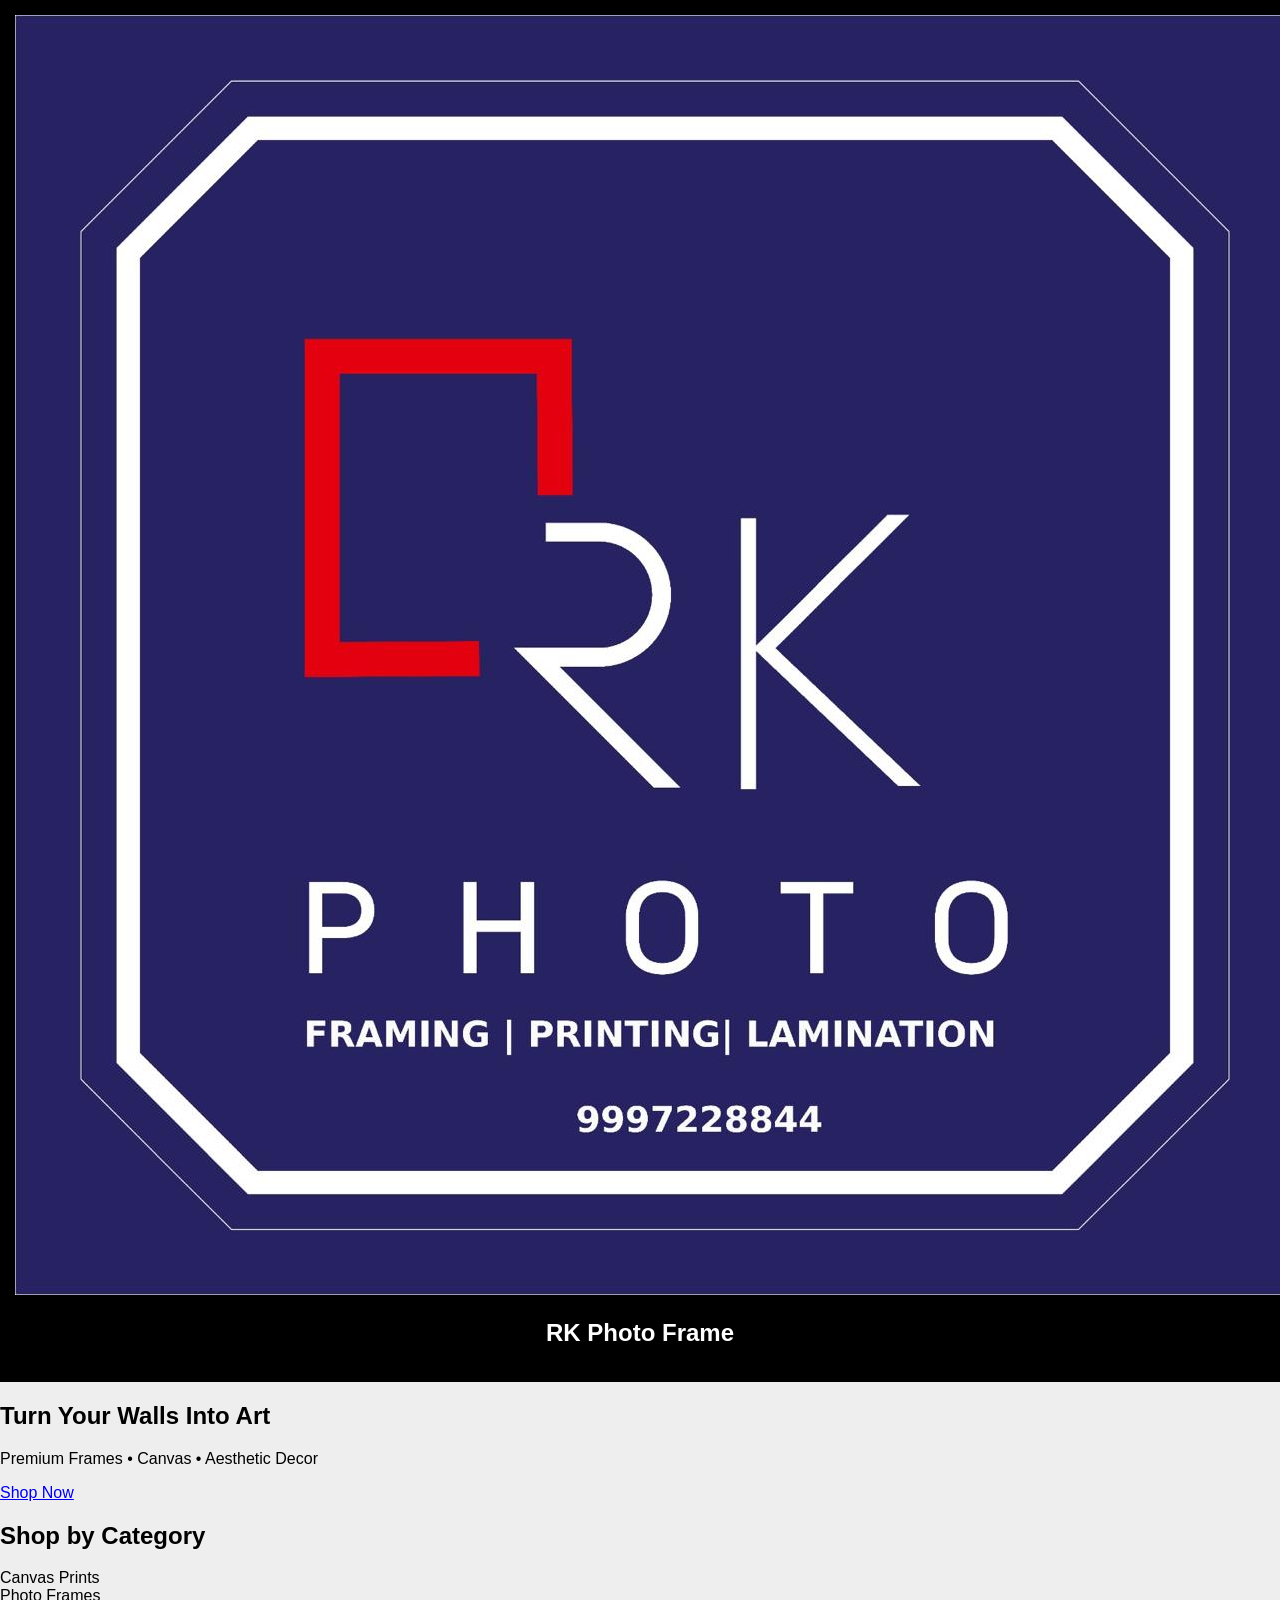
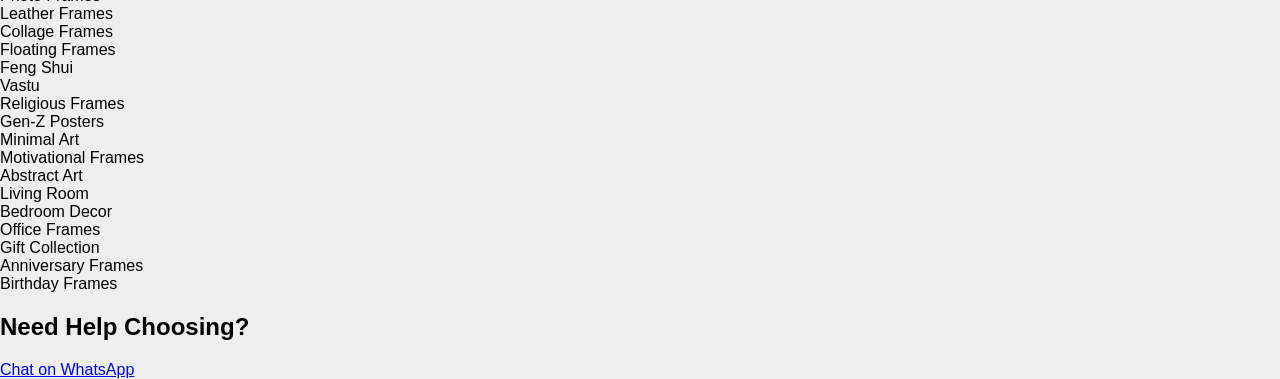
==== commit 6375a8b5: "Update index.html" ====
--- a/index.html
+++ b/index.html
@@ -1,79 +1,66 @@
 <!DOCTYPE html>
 <html>
 <head>
-<title>RK Photo Frame</title>
-<link rel="stylesheet" href="style.css">
+  <title>RK Photo Frame</title>
+  <link rel="stylesheet" href="style.css">
 </head>
 
 <body>
 
 <header>
-<h2>RK Photo Frame</h2>
-<p>Premium Custom Framing</p>
+  <img src="images/logo.png" class="logo">
+  <h2>RK Photo Frame</h2>
 </header>
 
-<section class="container">
-
-<!-- PREVIEW -->
-<div class="preview">
-<div class="wall">
-
-<div id="frameBox" class="frame-box">
-
-<div id="mountBox" class="mount-box">
-
-<img id="userImage" class="photo">
-
-</div>
-
-</div>
-
-</div>
-</div>
-
-<!-- CONTROLS -->
-<div class="controls">
-
-<h3>Upload Photo</h3>
-<input type="file" id="upload">
-
-<h3>Frame Style</h3>
-<select id="frame">
-<option value="black">Black</option>
-<option value="gold">Gold</option>
-<option value="wood">Wood</option>
-<option value="brown">Brown</option>
-</select>
-
-<h3>Size</h3>
-<select id="size">
-<option value="600">Small (₹600)</option>
-<option value="1000">Medium (₹1000)</option>
-<option value="1600">Large (₹1600)</option>
-</select>
-
-<h3>Mount</h3>
-<select id="mount">
-<option value="0">Without Mount</option>
-<option value="100">With Mount (+₹100)</option>
-</select>
-
-<h3>Delivery</h3>
-<label><input type="checkbox" id="delivery"> Add Delivery (+₹100)</label>
-
-<h2>Total: ₹<span id="price">600</span></h2>
-
-<h3>Details</h3>
-<input id="name" placeholder="Name">
-<input id="phone" placeholder="Phone">
-<textarea id="address" placeholder="Address"></textarea>
-
-<button onclick="orderNow()">Order on WhatsApp</button>
-
-</div>
-
+<!-- HERO -->
+<section class="hero">
+  <h1>Turn Your Walls Into Art</h1>
+  <p>Premium Frames • Canvas • Aesthetic Decor</p>
+  <a href="#categories" class="btn">Shop Now</a>
 </section>
 
-<script src="script.js"></script>
+<!-- CATEGORIES -->
+<section id="categories">
+  <h2>Shop by Category</h2>
+
+  <div class="grid">
+
+    <!-- CORE -->
+    <div class="card">Canvas Prints</div>
+    <div class="card">Photo Frames</div>
+    <div class="card">Leather Frames</div>
+    <div class="card">Collage Frames</div>
+    <div class="card">Floating Frames</div>
+
+    <!-- SPIRITUAL -->
+    <div class="card">Feng Shui</div>
+    <div class="card">Vastu</div>
+    <div class="card">Religious Frames</div>
+
+    <!-- MODERN -->
+    <div class="card">Gen-Z Posters</div>
+    <div class="card">Minimal Art</div>
+    <div class="card">Motivational Frames</div>
+    <div class="card">Abstract Art</div>
+
+    <!-- ROOM -->
+    <div class="card">Living Room</div>
+    <div class="card">Bedroom Decor</div>
+    <div class="card">Office Frames</div>
+
+    <!-- OCCASION -->
+    <div class="card">Gift Collection</div>
+    <div class="card">Anniversary Frames</div>
+    <div class="card">Birthday Frames</div>
+
+  </div>
+</section>
+
+<!-- WHATSAPP CTA -->
+<section class="cta">
+  <h2>Need Help Choosing?</h2>
+  <a href="https://wa.me/919997228844" target="_blank">Chat on WhatsApp</a>
+</section>
+
 </body>
 </html>
--- a/style.css
+++ b/style.css
@@ -1,10 +1,9 @@
 body {
 font-family: Arial;
 margin: 0;
-background: #f5f5f5;
+background: #eee;
 }
 
-/* HEADER */
 header {
 background: black;
 color: white;
@@ -12,107 +11,65 @@
 padding: 15px;
 }
 
-.logo {
-height: 40px;
-}
-
-.tagline {
-font-size: 14px;
-color: #ccc;
-}
-
-/* LAYOUT */
 .container {
 display: flex;
+padding: 20px;
 gap: 20px;
-padding: 20px;
 }
 
 /* PREVIEW */
-.preview-section {
+.preview {
 flex: 1;
 display: flex;
 justify-content: center;
 }
 
 .wall {
-background: url('images/wall.jpg') center/cover no-repeat;
+background: url('images/wall.jpg') center/cover;
 padding: 60px;
-display: flex;
-justify-content: center;
-align-items: center;
-border-radius: 10px;
 }
 
-/* FRAME CONTAINER */
-.frame-container {
-position: relative;
+/* FRAME */
+.frame-box {
 width: 350px;
 height: 350px;
-display: flex;
-justify-content: center;
-align-items: center;
-background: #ddd;
-}
-
-/* USER PHOTO */
-.photo {
-width: 85%;
-height: 85%;
-object-fit: cover;
-z-index: 1;
+padding: 25px;
+background: black;
+box-shadow: 0 10px 25px rgba(0,0,0,0.5);
 }
 
 /* MOUNT */
-#mountLayer {
-position: absolute;
-width: 90%;
-height: 90%;
+.mount-box {
+width: 100%;
+height: 100%;
+padding: 15px;
 background: white;
-z-index: 2;
-display: none;
+box-sizing: border-box;
 }
 
-/* FRAME */
-#frameLayer {
-position: absolute;
+/* PHOTO */
+.photo {
 width: 100%;
 height: 100%;
-border: 25px solid black;
-z-index: 3;
-box-sizing: border-box;
+object-fit: cover;
 }
-/* FRAME TYPES */
-.frame-gold { border-color: gold; }
-.frame-black { border-color: black; }
-.frame-wood { border-color: #5c3a21; }
-.frame-brown { border-color: brown; }
-.frame-temple { border: 25px solid goldenrod; }
-.frame-vintage { border: 22px solid #c9a45c; }
+
+/* FRAME COLORS */
+.frame-black { background: black; }
+.frame-gold { background: linear-gradient(gold, goldenrod); }
+.frame-wood { background: #5c3a21; }
+.frame-brown { background: brown; }
 
 /* CONTROLS */
 .controls {
 flex: 1;
 background: white;
 padding: 20px;
-border-radius: 10px;
-}
-
-.frames img {
-width: 70px;
-margin: 5px;
-cursor: pointer;
-border: 2px solid transparent;
-}
-
-.frames img:hover {
-border: 2px solid black;
 }
 
 input, select, textarea {
 width: 100%;
-margin-top: 8px;
-margin-bottom: 10px;
+margin: 10px 0;
 padding: 8px;
 }
 
@@ -123,14 +80,4 @@
 color: white;
 border: none;
 cursor: pointer;
-font-size: 16px;
 }
-/* FRAME IMAGE OVERLAY */
-.frame-img {
-position: absolute;
-width: 100%;
-height: 100%;
-object-fit: cover;
-z-index: 4;
-pointer-events: none;
-}
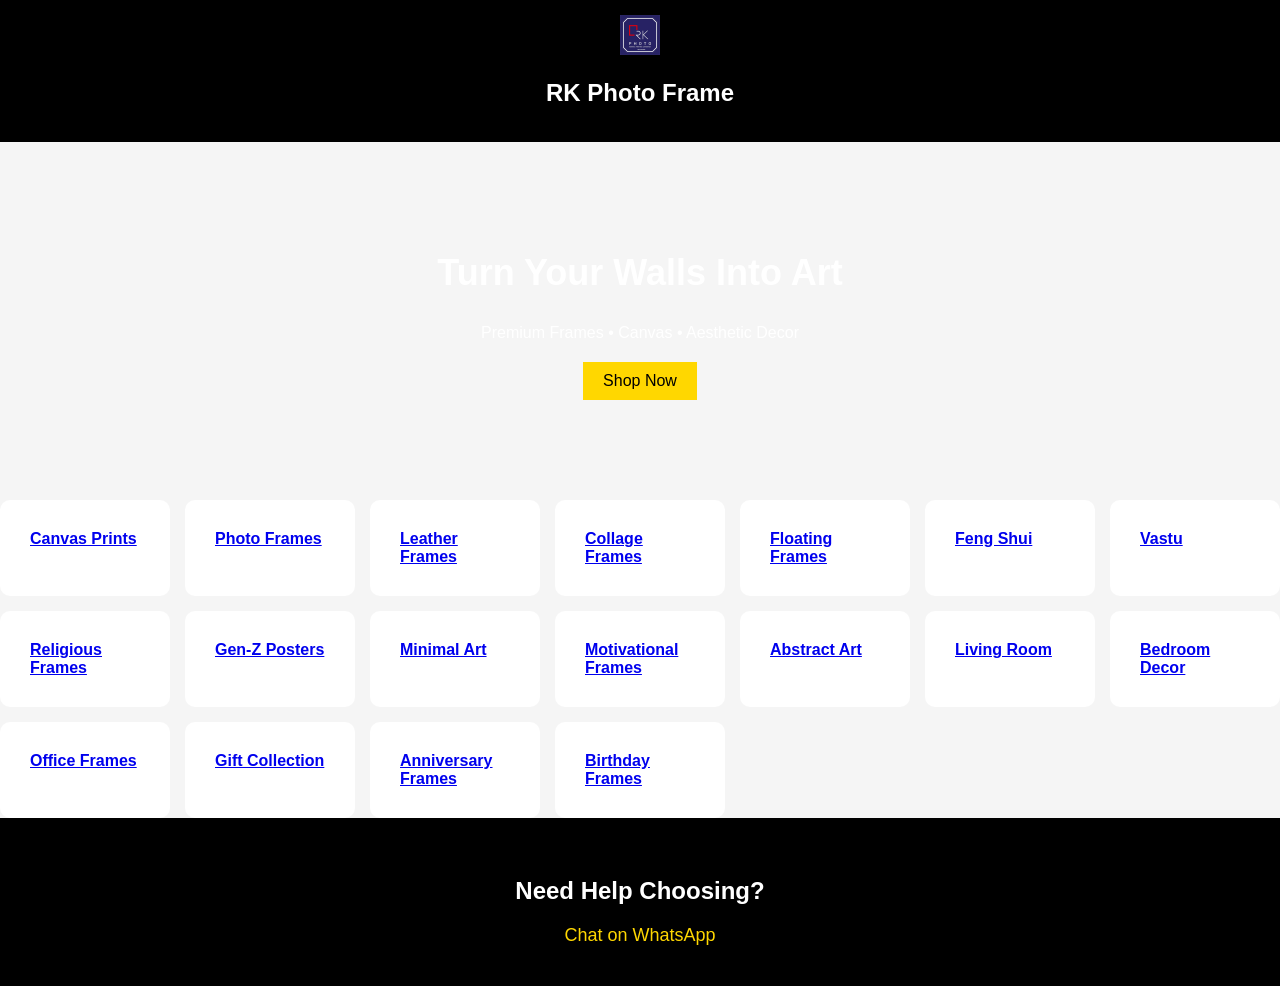
==== commit c5d9d98a: "Update index.html" ====
--- a/index.html
+++ b/index.html
@@ -20,40 +20,37 @@
 </section>
 
 <!-- CATEGORIES -->
-<section id="categories">
-  <h2>Shop by Category</h2>
+<div class="grid">
 
-  <div class="grid">
+  <!-- CORE -->
+  <a href="canvas.html" class="card">Canvas Prints</a>
+  <a href="frames.html" class="card">Photo Frames</a>
+  <a href="leather.html" class="card">Leather Frames</a>
+  <a href="collage.html" class="card">Collage Frames</a>
+  <a href="floating.html" class="card">Floating Frames</a>
 
-    <!-- CORE -->
-    <div class="card">Canvas Prints</div>
-    <div class="card">Photo Frames</div>
-    <div class="card">Leather Frames</div>
-    <div class="card">Collage Frames</div>
-    <div class="card">Floating Frames</div>
+  <!-- SPIRITUAL -->
+  <a href="fengshui.html" class="card">Feng Shui</a>
+  <a href="vastu.html" class="card">Vastu</a>
+  <a href="religious.html" class="card">Religious Frames</a>
 
-    <!-- SPIRITUAL -->
-    <div class="card">Feng Shui</div>
-    <div class="card">Vastu</div>
-    <div class="card">Religious Frames</div>
+  <!-- MODERN -->
+  <a href="genz.html" class="card">Gen-Z Posters</a>
+  <a href="minimal.html" class="card">Minimal Art</a>
+  <a href="motivational.html" class="card">Motivational Frames</a>
+  <a href="abstract.html" class="card">Abstract Art</a>
 
-    <!-- MODERN -->
-    <div class="card">Gen-Z Posters</div>
-    <div class="card">Minimal Art</div>
-    <div class="card">Motivational Frames</div>
-    <div class="card">Abstract Art</div>
+  <!-- ROOM -->
+  <a href="livingroom.html" class="card">Living Room</a>
+  <a href="bedroom.html" class="card">Bedroom Decor</a>
+  <a href="office.html" class="card">Office Frames</a>
 
-    <!-- ROOM -->
-    <div class="card">Living Room</div>
-    <div class="card">Bedroom Decor</div>
-    <div class="card">Office Frames</div>
+  <!-- OCCASION -->
+  <a href="gift.html" class="card">Gift Collection</a>
+  <a href="anniversary.html" class="card">Anniversary Frames</a>
+  <a href="birthday.html" class="card">Birthday Frames</a>
 
-    <!-- OCCASION -->
-    <div class="card">Gift Collection</div>
-    <div class="card">Anniversary Frames</div>
-    <div class="card">Birthday Frames</div>
-
-  </div>
+</div>
 </section>
 
 <!-- WHATSAPP CTA -->
--- a/style.css
+++ b/style.css
@@ -1,83 +1,111 @@
 body {
-font-family: Arial;
-margin: 0;
-background: #eee;
+  font-family: Arial;
+  margin: 0;
+  background: #f5f5f5;
 }
 
+/* HEADER */
 header {
-background: black;
-color: white;
-text-align: center;
-padding: 15px;
+  background: black;
+  color: white;
+  text-align: center;
+  padding: 15px;
 }
 
-.container {
-display: flex;
-padding: 20px;
-gap: 20px;
+.logo {
+  height: 40px;
 }
 
-/* PREVIEW */
-.preview {
-flex: 1;
-display: flex;
-justify-content: center;
+/* HERO */
+.hero {
+  background: url('images/hero.jpg') center/cover no-repeat;
+  color: white;
+  text-align: center;
+  padding: 80px 20px;
 }
 
-.wall {
-background: url('images/wall.jpg') center/cover;
-padding: 60px;
+.hero h1 {
+  font-size: 36px;
 }
 
-/* FRAME */
-.frame-box {
-width: 350px;
-height: 350px;
-padding: 25px;
-background: black;
-box-shadow: 0 10px 25px rgba(0,0,0,0.5);
+.hero p {
+  margin: 10px 0;
 }
 
-/* MOUNT */
-.mount-box {
-width: 100%;
-height: 100%;
-padding: 15px;
-background: white;
-box-sizing: border-box;
+.btn {
+  background: gold;
+  padding: 10px 20px;
+  text-decoration: none;
+  color: black;
+  display: inline-block;
+  margin-top: 10px;
 }
 
-/* PHOTO */
-.photo {
-width: 100%;
-height: 100%;
-object-fit: cover;
+/* CATEGORY GRID */
+#categories {
+  padding: 40px 20px;
+  text-align: center;
 }
 
-/* FRAME COLORS */
-.frame-black { background: black; }
-.frame-gold { background: linear-gradient(gold, goldenrod); }
-.frame-wood { background: #5c3a21; }
-.frame-brown { background: brown; }
-
-/* CONTROLS */
-.controls {
-flex: 1;
-background: white;
-padding: 20px;
+.grid {
+  display: grid;
+  grid-template-columns: repeat(auto-fit, minmax(150px, 1fr));
+  gap: 15px;
+  margin-top: 20px;
 }
 
-input, select, textarea {
-width: 100%;
-margin: 10px 0;
-padding: 8px;
+.card {
+  background: white;
+  padding: 30px;
+  border-radius: 10px;
+  cursor: pointer;
+  transition: 0.3s;
+  font-weight: bold;
 }
 
-button {
-width: 100%;
-padding: 12px;
-background: black;
-color: white;
-border: none;
-cursor: pointer;
+.card:hover {
+  transform: scale(1.05);
+  background: black;
+  color: white;
 }
+
+/* CTA */
+.cta {
+  background: black;
+  color: white;
+  text-align: center;
+  padding: 40px;
+}
+
+.cta a {
+  color: gold;
+  text-decoration: none;
+  font-size: 18px;
+}
+.products {
+  display: grid;
+  grid-template-columns: repeat(auto-fit, minmax(200px,1fr));
+  gap: 20px;
+  padding: 20px;
+}
+
+.product {
+  background: white;
+  padding: 15px;
+  border-radius: 10px;
+  text-align: center;
+}
+
+.product img {
+  width: 100%;
+  border-radius: 10px;
+}
+
+.product button {
+  background: black;
+  color: white;
+  padding: 10px;
+  border: none;
+  cursor: pointer;
+  width: 100%;
+}
